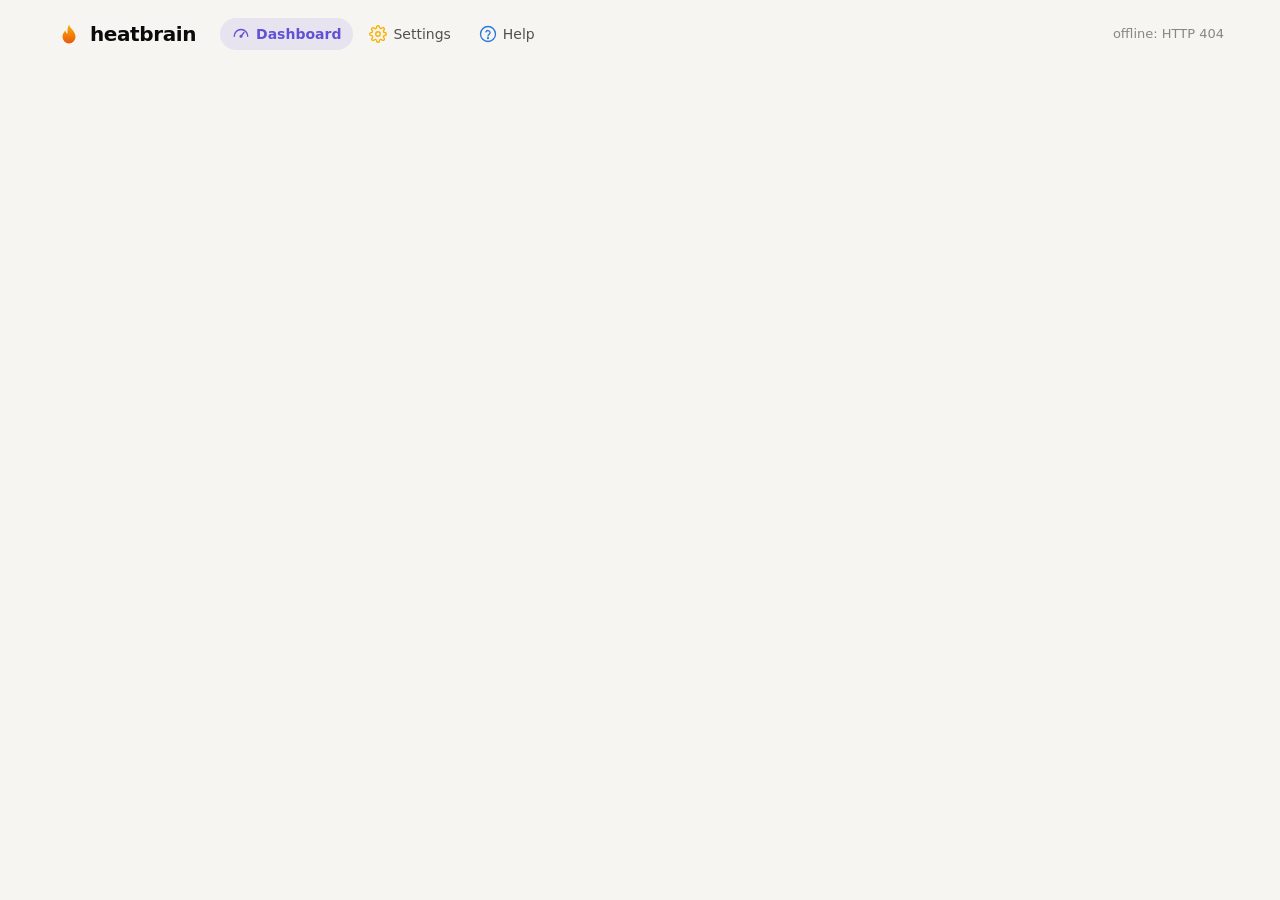
==== web/index.template.html @ d14e0b1e "Sensor dropdown grouped by source with the makers' logos (Netatmo, VELUX, DEVI), logos on the source" ====
<!doctype html>
<html lang="en">
<head>
  <meta charset="utf-8">
  <meta name="viewport" content="width=device-width, initial-scale=1">
  <title>heatbrain</title>
  <link rel="icon" href="data:image/svg+xml,%3Csvg xmlns='http://www.w3.org/2000/svg' viewBox='0 0 24 24'%3E%3Cdefs%3E%3ClinearGradient id='g' x1='0' y1='1' x2='0' y2='0'%3E%3Cstop offset='0' stop-color='%23e8590c'/%3E%3Cstop offset='1' stop-color='%23f59f00'/%3E%3C/linearGradient%3E%3C/defs%3E%3Cpath d='M12 2c1 4 6 6 6 12a6 6 0 0 1-12 0c0-3 1.5-4.5 2.5-6 .5 2 2 3 2 3 0-4 .5-6.5 1.5-9z' fill='url(%23g)'/%3E%3C/svg%3E">
  <link rel="stylesheet" href="style.css">
  <!-- Home-screen app (Safari: Share -> Add to Home Screen) -->
  <link rel="manifest" href="manifest.webmanifest">
  <link rel="apple-touch-icon" href="apple-touch-icon.png">
  <meta name="apple-mobile-web-app-capable" content="yes">
  <meta name="mobile-web-app-capable" content="yes">
  <meta name="apple-mobile-web-app-title" content="heatbrain">
  <meta name="apple-mobile-web-app-status-bar-style" content="black-translucent">
  <meta name="theme-color" content="#17171b">
  <script>
    // Appearance is a per-browser preference: auto (follow the OS), light or dark.
    try { const t = localStorage.getItem("heatbrain-theme"); if (t === "light" || t === "dark") document.documentElement.dataset.theme = t; } catch {}
    // Animations likewise: auto (follow the OS's reduce-motion setting), always or off.
    try { const m = localStorage.getItem("heatbrain-motion"); if (m === "always" || m === "off") document.documentElement.dataset.motion = m; } catch {}
  </script>
</head>
<body>
  <!-- Icon set: simple 24px stroke icons, used as <svg class="icon"><use href="#i-name"/></svg> -->
  <!-- Not display:none: gradients inside a display:none SVG don't render in Chrome. -->
  <svg xmlns="http://www.w3.org/2000/svg" width="0" height="0" style="position:absolute" aria-hidden="true">
    <defs>
      <linearGradient id="flame-grad" x1="0" y1="1" x2="0" y2="0">
        <stop offset="0" stop-color="#e8590c"/><stop offset="1" stop-color="#fab005"/>
      </linearGradient>
    </defs>
    <!-- Flame and snowflake are centred on (12, 12): they sit in round badges, where off-centre shows -->
    <symbol id="i-flame" viewBox="0 0 24 24"><path transform="translate(0 0.75)" d="M12 2.5c1 4 6 6 6 11.5a6 6 0 0 1-12 0c0-3 1.5-4.5 2.5-6 .5 2 2 3 2 3 0-4 .5-6.5 1.5-8.5z"/></symbol>
    <symbol id="i-snow" viewBox="0 0 24 24"><g id="snow-arm"><path d="M12 2.5v19M9.5 4l2.5 2.5L14.5 4M9.5 20l2.5-2.5 2.5 2.5"/></g><use href="#snow-arm" transform="rotate(60 12 12)"/><use href="#snow-arm" transform="rotate(-60 12 12)"/></symbol>
    <symbol id="i-thermo" viewBox="0 0 24 24"><path d="M14 14.8V4a2 2 0 0 0-4 0v10.8a4 4 0 1 0 4 0z"/><path d="M12 9v7"/></symbol>
    <symbol id="i-plug" viewBox="0 0 24 24"><path d="M9 2v5M15 2v5M6 7h12v4a6 6 0 0 1-12 0zM12 17v5"/></symbol>
    <symbol id="i-bolt" viewBox="0 0 24 24"><path d="M13 2 4 14h7l-1 8 9-12h-7z"/></symbol>
    <symbol id="i-bell" viewBox="0 0 24 24"><path d="M6 16V11a6 6 0 0 1 12 0v5l2 2H4zM10 21h4"/></symbol>
    <symbol id="i-gear" viewBox="0 0 24 24"><circle cx="12" cy="12" r="3"/><path d="M19.4 15a1.6 1.6 0 0 0 .3 1.8l.1.1a2 2 0 1 1-2.8 2.8l-.1-.1a1.6 1.6 0 0 0-1.8-.3 1.6 1.6 0 0 0-1 1.5V21a2 2 0 1 1-4 0v-.1a1.6 1.6 0 0 0-1-1.5 1.6 1.6 0 0 0-1.8.3l-.1.1a2 2 0 1 1-2.8-2.8l.1-.1a1.6 1.6 0 0 0 .3-1.8 1.6 1.6 0 0 0-1.5-1H3a2 2 0 1 1 0-4h.1a1.6 1.6 0 0 0 1.5-1 1.6 1.6 0 0 0-.3-1.8l-.1-.1a2 2 0 1 1 2.8-2.8l.1.1a1.6 1.6 0 0 0 1.8.3H9a1.6 1.6 0 0 0 1-1.5V3a2 2 0 1 1 4 0v.1a1.6 1.6 0 0 0 1 1.5 1.6 1.6 0 0 0 1.8-.3l.1-.1a2 2 0 1 1 2.8 2.8l-.1.1a1.6 1.6 0 0 0-.3 1.8V9a1.6 1.6 0 0 0 1.5 1H21a2 2 0 1 1 0 4h-.1a1.6 1.6 0 0 0-1.5 1z"/></symbol>
    <symbol id="i-home" viewBox="0 0 24 24"><path d="M3 10.5 12 3l9 7.5V21H3zM9 21v-6h6v6"/></symbol>
    <symbol id="i-drop" viewBox="0 0 24 24"><path d="M12 3.5c3.2 4.2 6 7.6 6 10.8a6 6 0 0 1-12 0c0-3.2 2.8-6.6 6-10.8z"/></symbol>
    <symbol id="i-calendar" viewBox="0 0 24 24"><rect x="3.5" y="5" width="17" height="15" rx="2"/><path d="M3.5 10h17M8 3v4M16 3v4"/></symbol>
    <symbol id="i-clock" viewBox="0 0 24 24"><circle cx="12" cy="12" r="9"/><path d="M12 7v5l3 2"/></symbol>
    <symbol id="i-check" viewBox="0 0 24 24"><path d="m5 12.5 4.5 4.5L19 7.5"/></symbol>
    <symbol id="i-alert" viewBox="0 0 24 24"><path d="M12 3 2 20h20zM12 10v4M12 17.5v.01"/></symbol>
    <symbol id="i-help" viewBox="0 0 24 24"><circle cx="12" cy="12" r="10"/><path d="M9.2 9.2a2.9 2.9 0 0 1 5.6 1c0 2-2.8 2.6-2.8 4.3"/><circle cx="12" cy="17.6" r="0.6" fill="currentColor"/></symbol>
    <symbol id="i-external" viewBox="0 0 24 24"><path d="M14 4h6v6M20 4l-9 9M18 14v5a1 1 0 0 1-1 1H5a1 1 0 0 1-1-1V7a1 1 0 0 1 1-1h5"/></symbol>
    <!-- A question mark drawn centred in its box (a font's "?" sits a little off-centre, differently per font) -->
    <symbol id="i-edit" viewBox="0 0 24 24"><path d="M4 20h4L19 9l-4-4L4 16v4z"/><path d="m13.5 6.5 4 4"/></symbol>
    <symbol id="i-up" viewBox="0 0 24 24"><path d="m6 15 6-6 6 6"/></symbol>
    <symbol id="i-down" viewBox="0 0 24 24"><path d="m6 9 6 6 6-6"/></symbol>
    <symbol id="i-question" viewBox="0 0 24 24"><path d="M8.8 9a3.2 3.2 0 0 1 6.4.6c0 2.2-3.2 2.6-3.2 4.6"/><path d="M12 18.2v.01"/></symbol>
    <symbol id="i-info" viewBox="0 0 24 24"><circle cx="12" cy="12" r="9"/><path d="M12 11v6M12 7.5v.01"/></symbol>
    <symbol id="i-plus" viewBox="0 0 24 24"><path d="M12 5v14M5 12h14"/></symbol>
    <symbol id="i-minus" viewBox="0 0 24 24"><path d="M5 12h14"/></symbol>
    <symbol id="i-trash" viewBox="0 0 24 24"><path d="M4 7h16M10 11v6M14 11v6M6 7l1 13h10l1-13M9 7V4h6v3"/></symbol>
    <symbol id="i-search" viewBox="0 0 24 24"><circle cx="11" cy="11" r="7"/><path d="m20 20-4-4"/></symbol>
    <symbol id="i-pin" viewBox="0 0 24 24"><path d="M12 21s-7-6.2-7-11.5a7 7 0 0 1 14 0C19 14.8 12 21 12 21z"/><circle cx="12" cy="9.5" r="2.5"/></symbol>
    <symbol id="i-shield" viewBox="0 0 24 24"><path d="M12 3 4 6v6c0 5 3.5 8 8 9 4.5-1 8-4 8-9V6z"/><path d="m9 12 2 2 4-4"/></symbol>
    <symbol id="i-undo" viewBox="0 0 24 24"><path d="M9 14 4 9l5-5"/><path d="M4 9h10a6 6 0 0 1 0 12h-3"/></symbol>
    <symbol id="i-power" viewBox="0 0 24 24"><path d="M12 3v9M6.3 6.3a8 8 0 1 0 11.4 0"/></symbol>
    <symbol id="i-wifi" viewBox="0 0 24 24"><path d="M2 8.5a15 15 0 0 1 20 0M5 12a10.5 10.5 0 0 1 14 0M8.5 15.5a5.5 5.5 0 0 1 7 0M12 19v.01"/></symbol>
    <symbol id="i-gauge" viewBox="0 0 24 24"><path d="M3 15a9 9 0 1 1 18 0"/><path d="m12 15 4-5"/><circle cx="12" cy="15" r="1.2"/></symbol>
    <symbol id="i-battery" viewBox="0 0 24 24"><rect x="2" y="7" width="17" height="10" rx="2"/><path d="M22 11v2"/></symbol>
    <symbol id="i-save" viewBox="0 0 24 24"><path d="M5 3h11l3 3v15H5zM8 3v5h7V3M8 21v-7h8v7"/></symbol>
    <symbol id="i-send" viewBox="0 0 24 24"><path d="M22 2 11 13M22 2l-7 20-4-9-9-4z"/></symbol>
    <symbol id="i-coin" viewBox="0 0 24 24"><circle cx="12" cy="12" r="9"/><path d="M14.8 9.2c-.4-1-1.5-1.7-2.8-1.7-1.6 0-2.9.9-2.9 2.1 0 2.9 5.9 1.6 5.9 4.6 0 1.2-1.3 2.1-3 2.1-1.4 0-2.5-.7-2.9-1.8M12 5.5v2M12 16.5v2"/></symbol>
    <symbol id="i-plane" viewBox="0 0 24 24"><path d="M10.5 3.5c0-.8.7-1.5 1.5-1.5s1.5.7 1.5 1.5V9l8 4.5v2l-8-2.5v5l2.5 2v1.5L12 20.5 8 21.5V20l2.5-2v-5l-8 2.5v-2l8-4.5z"/></symbol>
    <symbol id="i-window" viewBox="0 0 24 24"><rect x="4" y="3" width="16" height="18" rx="1.5"/><path d="M4 3l8 3v18l-8-3"/><path d="M9.5 13.5v1.5"/></symbol>
    <symbol id="i-cpu" viewBox="0 0 24 24"><rect x="6" y="6" width="12" height="12" rx="2"/><path d="M9 2v4M15 2v4M9 18v4M15 18v4M2 9h4M2 15h4M18 9h4M18 15h4"/></symbol>
    <!-- Sensor sources: the makers' own logos (full colour, so not stroked like the other icons) -->
    <symbol id="i-netatmo" viewBox="0 0 476.3 512"><defs><path id="nt-a" d="M0 189v295.1c0 23.1 26.5 36.2 44.9 22.1l176.3-135.5c10-7.7 23.9-7.7 33.9 0l176.3 135.1c18.3 14.1 44.8 1 44.8-22.1V189c0-8.7-4-16.9-10.9-22.1L255.1 5.8c-10-7.7-23.9-7.7-33.9 0L10.9 166.9A27.9 27.9 0 0 0 0 189"/></defs><clipPath id="nt-b"><use href="#nt-a" style="overflow:visible"/></clipPath><linearGradient id="nt-c" x1="-61.327" x2="134.201" y1="367.141" y2="171.617" gradientTransform="translate(0 82.058)" gradientUnits="userSpaceOnUse"><stop offset="0" style="stop-color:#ff7911"/><stop offset=".565" style="stop-color:#fe7711"/><stop offset=".769" style="stop-color:#fb700f"/><stop offset=".913" style="stop-color:#f5650c"/><stop offset="1" style="stop-color:#f05909"/></linearGradient><path d="M2.6 177.3C.9 181 0 185 0 189v313.8c0 15.5 17.8 24.2 30.1 14.8l208.1-159.9z" style="clip-path:url(#nt-b);fill:url(#nt-c)"/><defs><path id="nt-d" d="M0 189v295.1c0 23.1 26.5 36.2 44.9 22.1l176.3-135.5c10-7.7 23.9-7.7 33.9 0l176.3 135.1c18.3 14.1 44.8 1 44.8-22.1V189c0-8.7-4-16.9-10.9-22.1L255.1 5.8c-10-7.7-23.9-7.7-33.9 0L10.9 166.9A27.9 27.9 0 0 0 0 189"/></defs><clipPath id="nt-e"><use href="#nt-d" style="overflow:visible"/></clipPath><linearGradient id="nt-f" x1="-79.545" x2="128.419" y1="353.192" y2="178.69" gradientTransform="translate(0 82.058)" gradientUnits="userSpaceOnUse"><stop offset=".5" style="stop-color:#ff8d15;stop-opacity:0"/><stop offset=".67" style="stop-color:#fe8a14;stop-opacity:.34"/><stop offset=".772" style="stop-color:#fa8212;stop-opacity:.543"/><stop offset=".855" style="stop-color:#f3740f;stop-opacity:.711"/><stop offset=".929" style="stop-color:#ea600a;stop-opacity:.858"/><stop offset=".996" style="stop-color:#de4603;stop-opacity:.992"/><stop offset="1" style="stop-color:#dd4403"/></linearGradient><path d="M2.6 177.3C.9 181 0 185 0 189v313.8c0 15.5 17.8 24.2 30.1 14.8l208.1-159.9z" style="clip-path:url(#nt-e);fill:url(#nt-f)"/><defs><path id="nt-g" d="M0 189v295.1c0 23.1 26.5 36.2 44.9 22.1l176.3-135.5c10-7.7 23.9-7.7 33.9 0l176.3 135.1c18.3 14.1 44.8 1 44.8-22.1V189c0-8.7-4-16.9-10.9-22.1L255.1 5.8c-10-7.7-23.9-7.7-33.9 0L10.9 166.9A27.9 27.9 0 0 0 0 189"/></defs><clipPath id="nt-h"><use href="#nt-g" style="overflow:visible"/></clipPath><path d="m2.6 177.3 235.5 180.4 235.5-180.4c-1.9-4.1-4.7-7.6-8.3-10.4L250.5 2.3c-7.3-5.6-17.4-5.6-24.6 0C177.4 42.8 45.1 134 2.6 177.3" style="clip-path:url(#nt-h);fill:#ff8f15"/><defs><path id="nt-i" d="M0 189v295.1c0 23.1 26.5 36.2 44.9 22.1l176.3-135.5c10-7.7 23.9-7.7 33.9 0l176.3 135.1c18.3 14.1 44.8 1 44.8-22.1V189c0-8.7-4-16.9-10.9-22.1L255.1 5.8c-10-7.7-23.9-7.7-33.9 0L10.9 166.9A27.9 27.9 0 0 0 0 189"/></defs><clipPath id="nt-j"><use href="#nt-i" style="overflow:visible"/></clipPath><path d="m238.1 357.7 16.9 13c20.4 15.7 175.3 134.2 191.2 146.4 12.3 9.4 30 .7 30-14.8V189c0-4.1-.9-8.1-2.6-11.7z" style="clip-path:url(#nt-j);fill:#ffa618"/><defs><path id="nt-k" d="M0 189v295.1c0 23.1 26.5 36.2 44.9 22.1l176.3-135.5c10-7.7 23.9-7.7 33.9 0l176.3 135.1c18.3 14.1 44.8 1 44.8-22.1V189c0-8.7-4-16.9-10.9-22.1L255.1 5.8c-10-7.7-23.9-7.7-33.9 0L10.9 166.9A27.9 27.9 0 0 0 0 189"/></defs><clipPath id="nt-l"><use href="#nt-k" style="overflow:visible"/></clipPath><linearGradient id="nt-m" x1="359.199" x2="532.376" y1="347.638" y2="220.127" gradientTransform="translate(0 82.058)" gradientUnits="userSpaceOnUse"><stop offset=".436" style="stop-color:#ff8f15"/><stop offset=".741" style="stop-color:#ff9916;stop-opacity:.46"/><stop offset="1" style="stop-color:#ffa618;stop-opacity:0"/></linearGradient><path d="m238.1 357.7 16.9 13c20.4 15.7 175.3 134.2 191.2 146.4 12.3 9.4 30 .7 30-14.8V189c0-4.1-.9-8.1-2.6-11.7z" style="clip-path:url(#nt-l);fill:url(#nt-m)"/></symbol>
    <symbol id="i-velux" viewBox="-0.85 -0.85 86.74 30.05"><path d="M 0,28.34625 L 85.03874,28.34625 L 85.03874,0 L 0,0 L 0,28.34625 z" style="fill:#ff0000;fill-opacity:1;fill-rule:nonzero;stroke:none" /><path d="M 75.4325,19.11 L 77.09749,19.11 L 77.09749,21.64 L 70.12875,21.64 L 70.12875,19.26375 L 71.53125,19.26375 L 69.3975,16.16375 L 67.325,19.26375 L 68.72749,19.26375 L 68.72749,21.64 L 62.8125,21.64 L 62.8125,19.11 L 64.37749,19.11 L 67.77124,13.96375 L 64.41999,9.23375 L 63.13374,9.23375 L 63.13374,6.705 L 69.6225,6.705 L 69.6225,9.08125 L 68.3,9.08125 L 70.35249,11.87375 L 72.22249,9.08125 L 70.9625,9.08125 L 70.9625,6.705 L 77.09749,6.705 L 77.09749,9.23375 L 75.16875,9.23375 L 71.8975,14.1175 L 75.4325,19.11 z M 56.72749,6.705 L 61.95,6.705 L 61.95,9.23375 L 60.57874,9.23375 L 60.57874,17.5925 C 60.57874,21.0675 57.22375,21.81625 55.15375,21.81625 C 52.28874,21.81625 49.64124,20.695 49.64124,17.0425 L 49.64124,9.23375 L 48.01499,9.23375 L 48.01499,6.705 L 54.43625,6.705 L 54.43625,9.23375 L 53.23875,9.23375 L 53.23875,16.82375 C 53.23875,18.29625 53.9225,19.28625 55.52375,19.28625 C 56.86749,19.28625 57.95124,18.64875 57.95124,16.95375 L 57.95124,9.23375 L 56.72749,9.23375 L 56.72749,6.705 z M 15.80249,6.705 L 21.52875,6.705 L 21.52875,9.23375 L 20.20124,9.23375 L 16.23499,21.64375 L 12.99749,21.64375 L 8.8875,9.23375 L 7.26124,9.23375 L 7.26124,6.705 L 14.08874,6.705 L 14.08874,9.23375 L 12.50375,9.23375 L 14.79999,16.7975 L 14.84,16.7975 L 17.3275,9.23375 L 15.80249,9.23375 L 15.80249,6.705 z M 45.455,16.885 L 48.1575,16.885 L 48.1575,21.64 L 36.4125,21.64 L 36.4125,19.11 L 38.3825,19.11 L 38.3825,9.23375 L 36.4125,9.23375 L 36.4125,6.705 L 43.9925,6.705 L 43.9925,9.23375 L 41.97999,9.23375 L 41.97999,19.11 L 45.455,19.11 L 45.455,16.885 z M 22.7125,6.705 L 34.715,6.705 L 34.715,11.43375 L 32.09375,11.43375 L 32.09375,9.23375 L 27.80625,9.23375 L 27.80625,12.66625 L 31.26124,12.66625 L 31.26124,15.195 L 27.80625,15.195 L 27.80625,19.11 L 32.09375,19.11 L 32.09375,16.89 L 34.715,16.89 L 34.715,21.64 L 22.585,21.64 L 22.585,19.11 L 24.21124,19.11 L 24.21124,9.23375 L 22.7125,9.23375 L 22.7125,6.705 z M 76.91999,14.1675 C 76.91999,13.095 77.73249,12.285 78.80874,12.285 C 79.885,12.285 80.69624,13.095 80.69624,14.1675 C 80.69624,15.24625 79.88874,16.06 78.81874,16.06 C 77.73625,16.06 76.91999,15.24625 76.91999,14.1675 z M 76.485,14.1725 C 76.485,15.4975 77.47874,16.49625 78.79875,16.49625 C 80.13,16.49625 81.13374,15.4975 81.13374,14.1725 C 81.13374,12.8475 80.13374,11.8475 78.80749,11.8475 C 77.48374,11.8475 76.485,12.8475 76.485,14.1725 z M 78.83875,13.27125 C 79.1225,13.27125 79.27875,13.4 79.27875,13.63375 C 79.27875,13.9325 79.03999,13.995 78.83875,13.995 C 78.83875,13.995 78.52375,13.995 78.485,13.995 C 78.485,13.9575 78.485,13.30875 78.485,13.27125 C 78.52375,13.27125 78.83875,13.27125 78.83875,13.27125 z M 78.02375,12.8875 L 78.00375,12.8875 L 78.00375,15.39875 L 78.50624,15.39875 C 78.50624,15.39875 78.50624,14.41875 78.50624,14.38 C 78.53999,14.38 78.72,14.38 78.72124,14.38 C 78.72124,14.3975 79.35124,15.38875 79.35124,15.38875 L 79.8675,15.39875 L 79.905,15.39875 C 79.905,15.39875 79.2375,14.35875 79.21124,14.32 C 79.56,14.21875 79.76124,13.9725 79.76124,13.63375 C 79.76124,13.15875 79.435,12.8875 78.8675,12.8875 L 78.02375,12.8875" style="fill:#ffffff;fill-opacity:1;fill-rule:nonzero;stroke:none" /></symbol>
    <symbol id="i-devi" viewBox="0 0 155 96"><image width="155" height="96" href="[data-uri]"/></symbol>
  </svg>

  <header class="top">
    <a class="brand" href="#">
      <svg class="logo" viewBox="0 0 24 24"><use href="#i-flame"/></svg>
      <span>heatbrain</span>
    </a>
    <nav class="nav">
      <a href="#" data-view="dashboard"><svg class="icon"><use href="#i-gauge"/></svg>Dashboard</a>
      <a href="#settings" data-view="settings"><svg class="icon"><use href="#i-gear"/></svg>Settings</a>
      <a href="#help" data-view="help"><svg class="icon"><use href="#i-help"/></svg>Help</a>
    </nav>
    <div class="updated" id="updated">connecting…</div>
    <button type="button" id="book-btn" class="away-btn hdr-toggle" aria-pressed="false" hidden><svg class="icon"><use href="#i-calendar"/></svg>Book</button>
    <button type="button" id="away-btn" class="away-btn hdr-toggle" aria-pressed="false" hidden><svg class="icon"><use href="#i-plane"/></svg>Away</button>
  </header>

  <main id="view-dashboard">
    <section id="config-error" class="problem critical" hidden></section>
    <section id="problems" class="problems" hidden></section>
    <section id="wifi-bar" class="card wifi-bar" hidden></section>
    <section id="book-bar" class="card away-bar" hidden></section>
    <section id="away-bar" class="card away-bar" hidden></section>
    <!-- Above the rooms: where the Book panel was, so a new booking shows up right where it was made -->
    <section class="card" id="bookings" hidden></section>

    <section class="rooms" id="rooms"></section>


    <section class="card" id="detail" hidden>
      <div class="card-head">
        <h2><span class="badge badge-violet"><svg class="icon"><use href="#i-thermo"/></svg></span><span id="detail-title"></span>
          <span class="heatloss-note" id="detail-heatloss"></span></h2>
        <div class="range" role="group" aria-label="Time range" id="detail-range">
          <button data-hours="24" class="active">24 h</button>
          <button data-hours="48">2 days</button>
          <button data-hours="72">3 days</button>
          <button data-hours="168">7 days</button>
        </div>
      </div>
      <div class="legend" id="legend"></div>
      <div class="chart" id="room-chart"></div>
      <details class="events-log" id="events-log">
        <summary><h3>Switch events</h3> <span class="muted" id="events-count"></span></summary>
        <div class="table-wrap">
          <table class="events">
            <thead><tr><th>When</th><th>State</th><th>Reason</th><th class="num">Temp</th><th class="num">Target</th><th class="num">Price</th><th>Why</th></tr></thead>
            <tbody id="events"></tbody>
          </table>
        </div>
      </details>
    </section>

    <section class="card" id="electricity" hidden>
      <div class="card-head">
        <h2><span class="badge badge-amber"><svg class="icon"><use href="#i-bolt"/></svg></span><span id="electricity-title">Electricity price</span></h2>
        <div class="muted" id="price-summary"></div>
      </div>
      <div class="chart" id="electricity-chart"></div>
    </section>

    <section class="card" id="costs" hidden>
      <div class="card-head">
        <h2><span class="badge badge-green"><svg class="icon"><use href="#i-coin"/></svg></span>Heating cost <span class="muted" style="font-weight:400;font-size:13px">estimated</span><span id="cost-help"></span></h2>
        <div class="range" role="group" aria-label="Cost period" id="cost-range">
          <button data-days="7" class="active">7 days</button>
          <button data-days="30">30 days</button>
        </div>
      </div>
      <div class="tiles" id="cost-tiles"></div>
      <div class="chart" id="cost-chart"></div>
      <div class="table-wrap">
        <table class="events">
          <thead><tr><th>Room</th><th class="num">On</th><th class="num">Energy</th><th class="num">Cost</th><th class="num">Avg price paid</th><th class="num">Saved</th><th>Power</th></tr></thead>
          <tbody id="cost-table"></tbody>
        </table>
      </div>
      <div class="hint" id="cost-note"></div>
    </section>

    <section class="card" id="usage" hidden>
      <div class="card-head">
        <h2><span class="badge badge-amber"><svg class="icon"><use href="#i-bolt"/></svg></span>Electricity use <span class="muted" style="font-weight:400;font-size:13px">from your meter</span><span id="usage-help"></span></h2>
        <div class="range" role="group" aria-label="Bar size" id="usage-grain" hidden>
          <button data-grain="day">Days</button>
          <button data-grain="week">Weeks</button>
          <button data-grain="month">Months</button>
        </div>
        <div class="range" role="group" aria-label="Usage period" id="usage-range">
          <button data-days="2">2 days</button>
          <button data-days="7" class="active">7 days</button>
          <button data-days="30">30 days</button>
          <button data-days="90">90 days</button>
          <button data-days="365">1 year</button>
          <button data-days="0">All</button>
        </div>
      </div>
      <div class="tiles" id="usage-tiles"></div>
      <div class="legend"><span><i class="swatch" style="background:var(--flame-1)"></i>Radiators (heatbrain, estimated)</span><span><i class="swatch" style="background:var(--ink-2);opacity:.45"></i>Everything else (measured − radiators)</span></div>
      <div class="chart" id="usage-chart"></div>
    </section>
  </main>

  <main id="view-settings" hidden>
    <nav class="tabs" id="settings-tabs"></nav>
    <div id="settings-body"></div>
    <div class="savebar" id="savebar" hidden>
      <div class="savebar-msg" id="savebar-msg">Unsaved changes</div>
      <button type="button" id="btn-discard"><svg class="icon"><use href="#i-undo"/></svg>Discard</button>
      <button type="button" class="primary" id="btn-save"><svg class="icon"><use href="#i-save"/></svg>Save &amp; apply</button>
    </div>
  </main>

  <main id="view-help" hidden></main>

  <div class="toast" id="toast" hidden></div>
  <div class="tooltip" id="tooltip" role="status" hidden></div>
  <script src="app.js"></script>
  <script src="settings.js"></script>
  <script src="costs.js"></script>
  <script src="usage.js"></script>
  <script src="help.js"></script>
  <script src="qr.js"></script>
</body>
</html>
---- web/style.css ----
:root {
  color-scheme: light;
  --page: #f6f5f2;
  --surface: #fcfcfb;
  --surface-2: #f1f0ec;
  --ink: #0b0b0b;
  --ink-2: #52514e;
  --muted: #898781;
  --grid: #e1e0d9;
  --axis: #c3c2b7;
  --border: rgba(11, 11, 11, 0.10);
  /* Heating reason categories: validated categorical slots 1-3 (all-pairs). */
  --cat-comfort: #2a78d6;
  --cat-price: #eb6834;
  --cat-safety: #1baf7a;
  /* Status (reserved, always with icon + label). */
  --good: #0ca30c;
  --warning: #fab219;
  --critical: #d03b3b;
  /* UI accent (buttons, navigation, focus): violet, distinct from the chart colours. */
  --accent: #6250d6;
  --target: #b87a00;        /* the target line: amber, unlike the temperature (ink) and the heating colours */
  --mix-wind: #1baf7a;      /* power mix: categorical slots aqua / yellow / violet, power plants neutral */
  --mix-solar: #eda100;
  --mix-plants: #898781;
  --mix-imports: #6250d6;
  --accent-fill: #6250d6;   /* button fills: white text on top in both modes */
  --accent-ink: #ffffff;
  --accent-soft: rgba(98, 80, 214, 0.10);
  /* Brand / mood */
  --flame-1: #e8590c;
  --flame-2: #fab005;
  --warm-tint: rgba(232, 89, 12, 0.07);
  --warm-edge: rgba(232, 89, 12, 0.45);
  --cool-tint: rgba(42, 120, 214, 0.06);
  --band: rgba(98, 80, 214, 0.08);
  --chevron: url("data:image/svg+xml,%3Csvg xmlns='http://www.w3.org/2000/svg' viewBox='0 0 12 12'%3E%3Cpath d='M2.5 4.5 6 8l3.5-3.5' fill='none' stroke='%2352514e' stroke-width='1.6' stroke-linecap='round' stroke-linejoin='round'/%3E%3C/svg%3E");
}
@media (prefers-color-scheme: dark) {
  :root:where(:not([data-theme="light"])) {
    color-scheme: dark;
    --page: #0d0d0d;
    --surface: #1a1a19;
    --surface-2: #232321;
    --ink: #f0efec;
    --ink-2: #c3c2b7;
    --grid: #2c2c2a;
    --axis: #383835;
    --border: rgba(255, 255, 255, 0.10);
    --cat-comfort: #3987e5;
    --cat-price: #d95926;
    --cat-safety: #199e70;
    --accent: #9085e9;
  --target: #e9a93a;
  --mix-wind: #199e70;
  --mix-solar: #c98500;
  --mix-plants: #6e6d68;
  --mix-imports: #9085e9;
    --accent-ink: #ffffff;
    --accent-soft: rgba(144, 133, 233, 0.14);
    --warm-tint: rgba(232, 89, 12, 0.10);
    --warm-edge: rgba(250, 120, 40, 0.55);
    --cool-tint: rgba(57, 135, 229, 0.07);
    --band: rgba(144, 133, 233, 0.12);
    --chevron: url("data:image/svg+xml,%3Csvg xmlns='http://www.w3.org/2000/svg' viewBox='0 0 12 12'%3E%3Cpath d='M2.5 4.5 6 8l3.5-3.5' fill='none' stroke='%23c3c2b7' stroke-width='1.6' stroke-linecap='round' stroke-linejoin='round'/%3E%3C/svg%3E");
  }
}
:root[data-theme="dark"] {
  --chevron: url("data:image/svg+xml,%3Csvg xmlns='http://www.w3.org/2000/svg' viewBox='0 0 12 12'%3E%3Cpath d='M2.5 4.5 6 8l3.5-3.5' fill='none' stroke='%23c3c2b7' stroke-width='1.6' stroke-linecap='round' stroke-linejoin='round'/%3E%3C/svg%3E");
  color-scheme: dark;
  --page: #0d0d0d;
  --surface: #1a1a19;
  --surface-2: #232321;
  --ink: #f0efec;
  --ink-2: #c3c2b7;
  --grid: #2c2c2a;
  --axis: #383835;
  --border: rgba(255, 255, 255, 0.10);
  --cat-comfort: #3987e5;
  --cat-price: #d95926;
  --cat-safety: #199e70;
  --accent: #9085e9;
  --target: #e9a93a;
  --mix-wind: #199e70;
  --mix-solar: #c98500;
  --mix-plants: #6e6d68;
  --mix-imports: #9085e9;
  --accent-ink: #ffffff;
  --accent-soft: rgba(144, 133, 233, 0.14);
  --warm-tint: rgba(232, 89, 12, 0.10);
  --warm-edge: rgba(250, 120, 40, 0.55);
  --cool-tint: rgba(57, 135, 229, 0.07);
  --band: rgba(144, 133, 233, 0.12);
}

* { box-sizing: border-box; }
[hidden] { display: none !important; }  /* components set display; hidden must still win */
html, body { margin: 0; }
body {
  background: var(--page);
  color: var(--ink);
  font: 14px/1.45 system-ui, -apple-system, "Segoe UI", sans-serif;
}
main { max-width: 1200px; margin: 0 auto; padding: 0 16px 96px; }
h2 { font-size: 16px; margin: 0; font-weight: 600; display: flex; align-items: center; gap: 10px; }
h3 { font-size: 14px; margin: 24px 0 8px; font-weight: 600; }
a { color: var(--accent); }
.muted { color: var(--muted); }
.hint { color: var(--muted); font-size: 12.5px; margin-top: 4px; text-wrap: pretty; overflow-wrap: normal; hyphens: none; }

.icon { width: 18px; height: 18px; stroke: currentColor; fill: none; stroke-width: 1.8; stroke-linecap: round; stroke-linejoin: round; flex: none; }
.badge {
  width: 30px; height: 30px; border-radius: 9px; display: inline-grid; place-items: center; flex: none;
}
.badge .icon { width: 17px; height: 17px; }
.badge-amber { background: rgba(250, 176, 5, 0.16); color: #c47f00; }
.badge-violet { background: var(--accent-soft); color: var(--accent); }
.badge-warm { background: linear-gradient(160deg, var(--flame-2), var(--flame-1)); color: #fff; }
.badge-cool { background: var(--cool-tint); color: var(--cat-comfort); border: 1px solid var(--border); }
.badge-green { background: rgba(12, 163, 12, 0.12); color: var(--good); }
.badge-gray { background: var(--surface-2); color: var(--ink-2); }

/* Header */
.top {
  display: flex; align-items: center; gap: 24px;
  max-width: 1200px; margin: 0 auto; padding: 18px 16px 10px;
}
.brand { display: flex; align-items: center; gap: 8px; text-decoration: none; color: var(--ink); font-weight: 750; font-size: 20px; letter-spacing: -0.02em; }
.logo { width: 26px; height: 26px; fill: url(#flame-grad); stroke: none; }
.nav { display: flex; gap: 4px; }
.nav a {
  display: inline-flex; align-items: center; gap: 6px; text-decoration: none; color: var(--ink-2);
  padding: 6px 12px; border-radius: 999px; font-weight: 500;
}
.nav a:hover { background: var(--surface-2); }
.nav a.active { background: var(--accent-soft); color: var(--accent); font-weight: 600; }
.updated { margin-left: auto; color: var(--muted); font-size: 13px; }
.outdoor-card { background: linear-gradient(180deg, var(--cool-tint), transparent 60%), var(--surface); }
.away-btn { border-radius: 999px; }
.away-btn .icon { color: var(--accent); }  /* same as the plane on the away panel */
/* Header toggles (Book, Away): pressed = its panel is open; lit = something is in place (an away period) */
.hdr-toggle[aria-pressed="true"] { border-color: var(--accent); background: var(--accent-soft); }
.hdr-toggle.lit { background: var(--accent-fill); color: var(--accent-ink); border-color: var(--accent-fill); }
.hdr-toggle.lit .icon { color: var(--accent-ink); }
/* The bookings card: one row per booking */
.bk-list { display: flex; flex-direction: column; margin-top: 10px; }
.bk-row { display: flex; align-items: center; gap: 12px; padding: 10px 0; border-top: 1px solid var(--border); }
.bk-row:first-child { border-top: none; }
.bk-main { flex: 1; min-width: 0; }
.bk-what { font-size: 14px; }
.bk-line { display: flex; align-items: center; gap: 6px; font-size: 12.5px; color: var(--ink-2); margin-top: 2px; }
.bk-line .icon { width: 14px; height: 14px; }
.bk-line.tone-violet .icon { color: var(--accent); }
.bk-line.tone-orange .icon { color: var(--flame-1); }
.bk-line.tone-red { color: var(--critical); }
.bk-target { font-weight: 600; }
.bk-target .icon { color: var(--flame-1); }
.bk-x .icon { color: var(--critical); }
.bk-edit .icon { color: var(--accent); }
.away-cancel .icon { color: var(--critical); }
.move-btn { padding: 5px 7px; }
.heatloss-note { font-size: 12.5px; font-weight: 400; color: var(--muted); margin-left: 10px; }
/* Settings -> Sensors: a card per module with its year (a point per day) */
.module-cards { display: grid; grid-template-columns: repeat(auto-fill, minmax(380px, 1fr)); gap: 12px; margin-top: 12px; }
.module-card { border: 1px solid var(--border); border-radius: 12px; padding: 12px 14px; background: var(--surface); min-width: 0; }
.module-card .item-head { align-items: flex-start; }
.module-year { margin-top: 8px; }
.module-year svg { display: block; overflow: visible; font-size: 10.5px; }
.module-year svg + svg { margin-top: 10px; }
.module-year svg text { fill: var(--muted); }
.module-year svg .panel-label { fill: var(--ink-2); font-size: 11.5px; font-weight: 600; }
.yr-band { fill: var(--flame-1); opacity: 0.18; stroke: none; }
.yr-temp { fill: none; stroke: var(--flame-1); stroke-width: 1.6; stroke-linejoin: round; }
.yr-hum { fill: none; stroke: var(--cat-comfort); stroke-width: 1.6; stroke-linejoin: round; }
.batt-line { fill: none; stroke: var(--good); stroke-width: 1.8; stroke-linejoin: round; }
.batt-dot { fill: var(--good); }
.batt-proj { fill: none; stroke: var(--good); stroke-width: 1.5; stroke-dasharray: 2 3; opacity: 0.8; }
.batt-empty { stroke: var(--critical); stroke-width: 1; stroke-dasharray: 2 3; opacity: 0.6; }
.move-btn .icon { color: var(--accent); }  /* like a booking's Cancel */
.away-bar { display: flex; align-items: center; gap: 12px; flex-wrap: wrap; border-color: var(--accent);
  background: linear-gradient(90deg, var(--accent-soft), transparent 70%), var(--surface); }
.away-bar .grow { flex: 1; min-width: 200px; }
/* Form fields and buttons line up along the bottom (the inputs), the icon and text stay centred;
   the button is as tall as the inputs. A status panel (no fields) keeps its button centred. */
.away-bar:has(.field) { align-items: flex-end; }
.away-bar:has(.field) > .badge, .away-bar:has(.field) > .grow { align-self: center; }
.away-bar:has(.field) > button { height: var(--control-h); box-sizing: border-box; }
.away-bar .hint:empty { display: none; }
.wifi-bar { display: flex; align-items: center; gap: 12px; }
.wifi-bar .grow { flex: 1; min-width: 200px; }
.wifi-bar .wifi-error { color: var(--critical); margin-top: 4px; font-size: 13px; }
.away-bar input[type="datetime-local"] { width: 210px; }

.card {
  background: var(--surface);
  border: 1px solid var(--border);
  border-radius: 14px;
  padding: 16px;
  margin-top: 16px;
}
.card-head { display: flex; align-items: center; justify-content: space-between; gap: 12px; flex-wrap: wrap; }

/* Problems banner: status colour + icon + label, never colour alone. */
.problems { margin-top: 8px; display: grid; gap: 8px; }
.problem {
  display: flex; gap: 10px; align-items: flex-start;
  background: var(--surface); border: 1px solid var(--border);
  border-left: 4px solid var(--warning); border-radius: 10px; padding: 10px 12px; margin-top: 8px;
}
.problem.critical { border-left-color: var(--critical); }
.problem.info { border-left-color: var(--accent); }
.problem .label { font-weight: 600; white-space: nowrap; display: inline-flex; align-items: center; gap: 6px; }
.problem.critical .label .icon { color: var(--critical); }
.problem.warning .label .icon { color: #c48a00; }
.problem.info .label .icon { color: var(--accent); }

/* Rooms */
.rooms { display: grid; grid-template-columns: repeat(auto-fill, minmax(280px, 1fr)); gap: 16px; }
.room { cursor: pointer; transition: border-color 0.15s, box-shadow 0.15s; position: relative; overflow: hidden;
        display: flex; flex-direction: column; }
.room-foot { margin-top: auto; padding-top: 2px; }
/* The card bottom has the same height in every card, so "Next 24 h" lines up: the chip row is one
   line (long chips end in "...", full text on hover). Differences are taken up above it. */
.room-foot .plugs { height: 22px; flex-wrap: nowrap; overflow: hidden; }
.room-foot .chip { flex: 0 1 auto; min-width: 0; }
.chip-text { overflow: hidden; text-overflow: ellipsis; white-space: nowrap; min-width: 0; }
button.link-btn { border: none; background: none; padding: 2px 0; margin-top: 4px; color: var(--accent); font-size: 12.5px; }
button.link-btn:hover { background: none; text-decoration: underline; }
.booking-list { margin-top: 10px; display: flex; flex-direction: column; gap: 4px; }
.room:hover { border-color: var(--axis); }
.room.selected { box-shadow: 0 0 0 2px var(--accent) inset; }
.room.heating { background: linear-gradient(180deg, var(--warm-tint), transparent 70%), var(--surface); border-color: var(--warm-edge); }
.room.heating::before {
  content: ""; position: absolute; inset: 0 0 auto 0; height: 3px;
  background: linear-gradient(90deg, var(--flame-1), var(--flame-2), #ffd43b, var(--flame-2), var(--flame-1));
  background-size: 200% 100%; animation: flame-line 3s linear infinite;
}
/* Heating: embers glowing up from the bottom of the card, flickering, with a few sparks rising.
   Behind the content (which is lifted above it), and still when reduced motion is asked for. */
.room.heating > * { position: relative; z-index: 1; }
.room.heating::after {
  content: ""; position: absolute; inset: auto 0 0 0; height: 70%; pointer-events: none; z-index: 0;
  background:
    radial-gradient(circle at 18% 100%, rgba(255, 190, 70, 0.95) 0 2px, transparent 3px) 0 0 / 100% 100% no-repeat,
    radial-gradient(circle at 63% 100%, rgba(255, 150, 40, 0.9) 0 1.8px, transparent 2.8px) 0 0 / 100% 100% no-repeat,
    radial-gradient(circle at 84% 100%, rgba(255, 210, 90, 0.9) 0 1.5px, transparent 2.5px) 0 0 / 100% 100% no-repeat,
    radial-gradient(ellipse 75% 55% at 50% 105%, rgba(232, 89, 12, 0.28), transparent 70%);
  animation: embers 2.6s ease-in-out infinite, sparks 4s linear infinite;
}
@keyframes flame-line { from { background-position: 0% 0; } to { background-position: -200% 0; } }
@keyframes embers {
  0%, 100% { opacity: 0.75; } 18% { opacity: 1; } 35% { opacity: 0.6; } 52% { opacity: 0.95; } 70% { opacity: 0.7; } 85% { opacity: 1; }
}
/* The sparks: the three small dots drift up and fade (the glow layer stays put). */
@keyframes sparks {
  0% { background-position: 0 0, 0 0, 0 0, 0 0; }
  100% { background-position: 6px -120px, -4px -150px, 3px -100px, 0 0; }
}
/* Still when the OS asks for reduced motion (unless Settings -> System says "always"), or when it says "off" */
@media (prefers-reduced-motion: reduce) {
  :root:not([data-motion="always"]) .room.heating::before, :root:not([data-motion="always"]) .room.heating::after { animation: none; }
}
:root[data-motion="off"] .room.heating::before, :root[data-motion="off"] .room.heating::after,
:root[data-motion="off"] .room.heating .badge-warm .icon { animation: none; }
.room.idle { background: linear-gradient(180deg, var(--cool-tint), transparent 60%), var(--surface); }
.room-top { display: flex; justify-content: space-between; align-items: center; gap: 8px; }
.room-name { font-weight: 600; font-size: 15px; display: flex; align-items: center; gap: 10px; }
.room.heating .badge-warm .icon { animation: flicker 1.8s ease-in-out infinite; transform-origin: 50% 90%; }
@keyframes flicker { 0%, 100% { transform: scale(1); } 50% { transform: scale(1.12) rotate(-3deg); } }
@media (prefers-reduced-motion: reduce) { :root:not([data-motion="always"]) .room.heating .badge-warm .icon { animation: none; } }
.hero { font-size: 40px; font-weight: 650; letter-spacing: -0.02em; line-height: 1.1; margin: 10px 0 2px;
  display: flex; align-items: baseline; white-space: nowrap; min-width: 0; }
/* One line: the humidity keeps its place, the target text gives way ("...") on narrow cards */
.hero small { overflow: hidden; text-overflow: ellipsis; min-width: 0; }
.hero small.hum { flex: none; overflow: visible; }
.hero small { font-size: 15px; font-weight: 400; color: var(--ink-2); margin-left: 6px; }
.state {
  display: inline-flex; align-items: center; gap: 6px;
  font-weight: 600; font-size: 12.5px; padding: 3px 10px; border-radius: 999px;
  border: 1px solid var(--border); background: var(--surface);
}
.state.on { border-color: var(--warm-edge); color: var(--flame-1); }
/* Measured at 4x: the font puts the capitals 1/2 px below the pill's middle and the icon sits 3/8 px
   above it - nudged onto the middle. */
.state .state-text { transform: translateY(-0.5px); }
.state .icon { transform: translateY(0.375px); }
.swatch { width: 10px; height: 10px; border-radius: 3px; display: inline-block; flex: none; }
.swatch-off { background: transparent; box-shadow: inset 0 0 0 1.5px var(--axis); }
.reason { margin-top: 10px; font-weight: 600; display: flex; gap: 8px; align-items: center; }
.detail { color: var(--ink-2); margin-top: 4px; min-height: 40px; }
.plugs { margin-top: 10px; display: flex; flex-wrap: wrap; gap: 6px; font-size: 12px; color: var(--ink-2); }
.chip { display: inline-flex; align-items: center; gap: 4px; max-width: 100%; white-space: nowrap; overflow: hidden; text-overflow: ellipsis; border: 1px solid var(--border); border-radius: 999px; padding: 1px 8px; background: var(--surface); }
.chip .icon { width: 13px; height: 13px; }
/* Humidity beside a room's temperature line */
.hero .hum { display: inline-flex; align-items: center; gap: 3px; margin-left: 10px; }
.hero .hum .icon { width: 13px; height: 13px; color: var(--cat-comfort); }
/* Menus: each item's icon in a colour of its own (the text keeps the menu's ink) */
.nav a[data-view="dashboard"] .icon { color: var(--accent); }
.nav a[data-view="settings"] .icon { color: var(--flame-2); }
.nav a[data-view="help"] .icon { color: var(--cat-comfort); }
#settings-tabs .icon[data-icon="home"] { color: var(--accent); }
#settings-tabs .icon[data-icon="flame"] { color: var(--flame-1); }
#settings-tabs .icon[data-icon="thermo"] { color: var(--critical); }
#settings-tabs .icon[data-icon="bolt"] { color: var(--flame-2); }
#settings-tabs .icon[data-icon="bell"] { color: var(--cat-comfort); }
#settings-tabs .icon[data-icon="cpu"] { color: var(--cat-safety); }
/* Time and date fields: the picker button as our own clock / calendar, in violet (works in both themes) */
input[type="time"]::-webkit-calendar-picker-indicator {
  background: url("data:image/svg+xml,%3Csvg xmlns='http://www.w3.org/2000/svg' viewBox='0 0 24 24' fill='none' stroke='%238378e3' stroke-width='2' stroke-linecap='round' stroke-linejoin='round'%3E%3Ccircle cx='12' cy='12' r='9'/%3E%3Cpath d='M12 7v5l3 2'/%3E%3C/svg%3E") center / 15px no-repeat;
  opacity: 1; cursor: pointer; }
input[type="date"]::-webkit-calendar-picker-indicator, input[type="datetime-local"]::-webkit-calendar-picker-indicator {
  background: url("data:image/svg+xml,%3Csvg xmlns='http://www.w3.org/2000/svg' viewBox='0 0 24 24' fill='none' stroke='%238378e3' stroke-width='2' stroke-linecap='round' stroke-linejoin='round'%3E%3Crect x='4' y='5' width='16' height='15' rx='2'/%3E%3Cpath d='M4 10h16M9 3v4M15 3v4'/%3E%3C/svg%3E") center / 15px no-repeat;
  opacity: 1; cursor: pointer; }
/* A neutral chip's icon has a colour of its own, by what it shows (status chips colour the whole chip) */
.chip:not(.ok):not(.warn):not(.error):not(.live) .icon[data-icon="battery"] { color: var(--good); }
.chip:not(.ok):not(.warn):not(.error):not(.live) .icon[data-icon="clock"] { color: var(--accent); }
.chip:not(.ok):not(.warn):not(.error):not(.live) .icon[data-icon="thermo"] { color: var(--flame-1); }
.chip:not(.ok):not(.warn):not(.error):not(.live) .icon[data-icon="drop"] { color: var(--cat-comfort); }
.chip:not(.ok):not(.warn):not(.error):not(.live) .icon[data-icon="flame"] { color: var(--flame-1); }
.chip:not(.ok):not(.warn):not(.error):not(.live) .icon[data-icon="power"] { color: var(--muted); }
.chip:not(.ok):not(.warn):not(.error):not(.live) .icon[data-icon="gauge"] { color: var(--accent); }
.chip.live { border-color: var(--good); color: var(--good); }
.chip.ok { border-color: var(--good); color: var(--good); }
.chip.warn { border-color: #d39e00; color: #b07f00; }
.chip.error { border-color: var(--critical); color: var(--critical); }
.actions { margin-top: 12px; display: flex; gap: 8px; flex-wrap: wrap; }
.override-note { margin-top: 8px; font-size: 13px; font-weight: 600; }
.booking { margin-top: 8px; display: flex; align-items: center; gap: 6px; font-size: 13px; }
.booking.active { font-weight: 600; }
.booking > span { flex: 1; min-width: 0; }
.booking button { padding: 2px 6px; }
.booking-dialog { margin: auto; border: 1px solid var(--border); border-radius: 14px; background: var(--surface); color: var(--ink);
  padding: 18px 20px; width: min(440px, calc(100vw - 32px)); box-shadow: 0 12px 40px rgba(0, 0, 0, 0.25); }
.booking-dialog::backdrop { background: rgba(0, 0, 0, 0.45); }
.booking-head { display: flex; align-items: center; gap: 10px; font-size: 15px; }
.booking-form { margin-top: 14px; display: flex; flex-wrap: wrap; gap: 10px 12px; align-items: flex-end; }
.booking-form label { display: flex; flex-direction: column; gap: 2px; font-size: 13px; }
.booking-dialog .hint { margin-top: 10px; }
.act-heat .icon { color: var(--flame-1); }
.act-off .icon { color: var(--cat-comfort); }
.act-book .icon { color: var(--accent); }
/* Room cards: Heat / Off / Book on one line, so no card grows taller than the others */
.room .actions { gap: 5px; }  /* wraps only for a fourth button (Back to auto) */
.room .actions button { padding: 5px 7px; white-space: nowrap; }
.empty-state { text-align: center; padding: 36px 16px; color: var(--ink-2); }
.empty-state .badge { width: 48px; height: 48px; border-radius: 14px; margin-bottom: 10px; }
.empty-state .badge .icon { width: 26px; height: 26px; }

/* Buttons & inputs */
button {
  font: inherit; font-size: 13px; color: var(--ink);
  background: var(--surface); border: 1px solid var(--border); border-radius: 9px;
  padding: 5px 11px; cursor: pointer; display: inline-flex; align-items: center; gap: 6px;
}
button:hover { background: var(--surface-2); }
button:disabled { opacity: 0.5; cursor: default; }
button .icon { width: 15px; height: 15px; }
button.primary { background: var(--accent-fill); color: var(--accent-ink); border-color: transparent; font-weight: 600; }
button.primary:hover { filter: brightness(1.12); background: var(--accent-fill); }
button.danger { color: var(--critical); }
button.warm { background: linear-gradient(160deg, var(--flame-2), var(--flame-1)); color: #fff; border-color: transparent; font-weight: 600; }
button.ghost { border-color: transparent; background: transparent; }
/* A tint of the ink colour: visible on any background (plug cards use --surface-2 themselves) */
button.ghost:hover { background: color-mix(in srgb, var(--ink) 9%, transparent); }
/* Plug address with the device's own buttons next to it */
.addr-row { flex-wrap: wrap; gap: 6px; align-items: center; }
.field .addr-row > input[type="text"] { width: 150px; flex: none; }
/* A value the environment decides (e.g. the port in Docker): same height as an input */
.fixed-value { height: 34px; display: flex; align-items: center; color: var(--ink-2); }
/* Wi-Fi off times seen by the sensors */
.wifi-seen { margin-top: 14px; border-top: 1px solid var(--border); padding-top: 12px; }
.wifi-seen h3 { margin: 0 0 6px; font-size: 13.5px; }
.wifi-seen table { max-width: 520px; }
.wifi-seen .seen-ok { color: var(--good); }
.wifi-seen .seen-warn { color: #c48a00; font-weight: 600; }
/* Electricity use: radiators (warm) under the rest of the household (neutral) */
.chart .use-heat { fill: var(--flame-1); }
.chart .use-rest { fill: var(--ink-2); opacity: 0.45; }
#usage .card-head { flex-wrap: wrap; gap: 8px; }
#usage-grain { margin-left: auto; }
.meter-status { margin-top: 10px; font-size: 13px; }
.token-field { margin-top: 12px; }
.token-input { width: 100%; box-sizing: border-box; resize: vertical; font-family: ui-monospace, "Cascadia Mono", Consolas, monospace;
  font-size: 12.5px; word-break: break-all; -webkit-text-security: disc; }
.token-input.editing, .token-input:placeholder-shown { -webkit-text-security: none; }
.meter-status.error { color: var(--critical); }
/* QR code for the ntfy topic: white quiet zone, so it scans in dark mode too */
.qr-row { display: flex; gap: 24px; flex-wrap: wrap; margin: 10px 0 2px; }
.qr-box { display: inline-flex; flex-direction: column; align-items: center; gap: 4px; max-width: 190px; text-align: center; }
.qr-box svg { border-radius: 8px; border: 1px solid var(--border); }
/* On your phone */
.phone-steps { margin: 6px 0 0 18px; padding: 0; }
.phone-steps li { margin: 3px 0; }
.widget-script { width: 100%; box-sizing: border-box; font-family: ui-monospace, Consolas, monospace; font-size: 11.5px; margin-top: 8px; }
/* Export / import */
.transfer { display: grid; grid-template-columns: 1fr 1fr; gap: 16px; margin-top: 12px; }
.transfer > div { border: 1px solid var(--border); border-radius: 10px; padding: 12px 14px; background: var(--surface); }
.transfer h3 { margin: 0 0 6px; font-size: 14px; display: flex; align-items: center; gap: 8px; }
/* Each box's heading icon has a colour of its own */
.transfer h3 .icon[data-icon="home"] { color: var(--accent); }
.transfer h3 .icon[data-icon="gauge"] { color: var(--flame-1); }
.transfer h3 .icon[data-icon="save"] { color: var(--cat-comfort); }
.transfer h3 .icon[data-icon="undo"] { color: var(--flame-2); }
.apply-btn .icon { color: var(--good); }
/* The import box's button carries the box's colour (export's is a filled primary button) */
.tone-btn-amber .icon { color: var(--flame-2); }
.transfer .row { margin-top: 10px; gap: 10px; flex-wrap: wrap; }
.transfer .file-summary { margin-top: 10px; font-size: 13px; }
@media (max-width: 720px) { .transfer { grid-template-columns: 1fr; } }
button.danger:hover { background: rgba(208, 59, 59, 0.12); color: var(--critical); }
:focus-visible { outline: 2px solid var(--accent); outline-offset: 2px; }

select {
  max-width: 100%;
  /* Own chevron: the native arrow ignores padding and hugs the border. */
  appearance: none; -webkit-appearance: none;
  padding-right: 32px !important;
  background-image: var(--chevron);
  background-repeat: no-repeat;
  background-position: right 6px center;  /* glyph is inset 2.5px: ~8px visual, like the text */
  background-size: 12px 12px;
}
input, select, textarea {
  font: inherit; color: var(--ink); background-color: var(--surface);  /* not the shorthand: keeps the select chevron */
  border: 1px solid var(--axis); border-radius: 8px; padding: 6px 8px; min-width: 0;
}
/* One height for every one-line control: the browser draws date/time fields 2 px taller than a
   select or a spinbox, which shows when they stand side by side. */
:root { --control-h: 34px; }
input:not([type="checkbox"]):not([type="radio"]):not([type="range"]), select { height: var(--control-h); box-sizing: border-box; }
.stepper { height: var(--control-h); box-sizing: border-box; }
/* A button beside a text field (Search, Connect, Pair) is as tall as the field */
.row:has(> input:not([type="checkbox"]):not([type="radio"])) > button { height: var(--control-h); box-sizing: border-box; }
.stepper.stepper input:not([type="checkbox"]):not([type="radio"]) { height: auto; }  /* fills the spinbox, inside its border */
textarea { width: 100%; font-family: ui-monospace, Consolas, monospace; font-size: 12.5px; }
input[type="number"] { width: 90px; }
input[type="time"] { width: 110px; }
input:focus, select:focus, textarea:focus { outline: 2px solid var(--accent-soft); border-color: var(--accent); }
.range { display: flex; gap: 4px; }
.range button.active { border-color: var(--accent); color: var(--accent); font-weight: 600; background: var(--accent-soft); }

/* Settings */
.tabs { display: flex; gap: 6px; flex-wrap: wrap; margin-top: 8px; }
.tabs button { border-radius: 999px; padding: 7px 14px; }
.tabs button.active { background: var(--accent-soft); color: var(--accent); border-color: transparent; font-weight: 600; }
.form-grid { display: grid; grid-template-columns: repeat(auto-fill, minmax(200px, 1fr)); gap: 12px 16px; margin-top: 12px; align-items: start; }
/* A room's fields: each as wide as it needs, side by side, wrapping only when the card is narrow */
.form-grid.room-fields { display: flex; flex-wrap: wrap; gap: 12px 20px; }
.form-grid.room-fields > .field { flex: none; max-width: 100%; }
.form-grid.room-fields > .field > .hint { max-width: 140px; }
.form-grid.room-fields select { width: 300px; max-width: 100%; }  /* fits "Pizzeria · thermostat floor probe · 14.8°" (~290 px) */
.field { display: flex; flex-direction: column; gap: 4px; }

/* Sensor sources: one colour each, on their icons everywhere (dropdown, module cards) */
.src-netatmo { --src: var(--cat-comfort); }
.src-velux { --src: var(--accent); }
.src-devi { --src: var(--flame-1); }
.src-icon { color: var(--src, var(--ink-2)); flex: none; }
.badge.src-badge { background: var(--surface-2); border: 1px solid var(--border); color: var(--src, var(--ink-2)); }
/* The logos keep their own colours: no stroke; VELUX's is a 3:1 box */
.icon[data-icon="netatmo"], .icon[data-icon="velux"], .icon[data-icon="devi"] { stroke: none; }
.icon[data-icon="velux"] { width: 30px !important; height: 11px !important; }
.icon[data-icon="devi"] { width: 27px !important; height: 17px !important; }
.badge.src-badge.src-velux .icon { width: 26px !important; height: 9.5px !important; }
.badge.src-badge.src-devi .icon { width: 26px !important; height: 16px !important; }

/* A dropdown that can show icons (a native <select> cannot): the room's sensor */
.picker { position: relative; width: 300px; max-width: 100%; }
.picker-btn {
  width: 100%; height: var(--control-h); box-sizing: border-box; display: flex; align-items: center; gap: 7px;
  padding: 0 32px 0 8px; text-align: left; font: inherit; font-weight: 400; color: var(--ink);
  background: var(--surface) var(--chevron) no-repeat right 6px center / 12px 12px;
  border: 1px solid var(--axis); border-radius: 8px;
}
.picker-btn:hover { background-color: var(--surface); }
.picker.open .picker-btn { outline: 2px solid var(--accent-soft); border-color: var(--accent); }
.picker-btn .lbl { flex: 1; min-width: 0; overflow: hidden; text-overflow: ellipsis; white-space: nowrap; }
.picker-btn .src-tag { font-size: 11.5px; color: var(--muted); white-space: nowrap; }
.picker .icon { width: 16px; height: 16px; }
.picker-pop {
  position: absolute; z-index: 50; top: calc(100% + 4px); left: 0; min-width: 100%; width: max-content; max-width: min(420px, 92vw);
  max-height: 360px; overflow-y: auto; padding: 4px; box-sizing: border-box;
  background: var(--surface); border: 1px solid var(--axis); border-radius: 10px; box-shadow: 0 8px 24px rgba(0, 0, 0, 0.18);
}
.picker-group { display: flex; align-items: center; gap: 7px; padding: 8px 8px 4px; font-size: 12px; font-weight: 600; color: var(--muted); }
.picker-opt { display: flex; align-items: center; gap: 8px; padding: 6px 8px 6px 31px; border-radius: 6px; cursor: pointer; white-space: nowrap; }
.picker-opt.plain { padding-left: 8px; }
.picker-opt .temp { margin-left: auto; padding-left: 14px; color: var(--muted); font-variant-numeric: tabular-nums; }
.picker-opt[aria-selected="true"] { font-weight: 600; color: var(--accent); }
.picker-opt.active { background: var(--accent-soft); }
.field > span:not(.stepper) { font-size: 12.5px; color: var(--ink-2); font-weight: 500; white-space: nowrap; overflow: hidden; text-overflow: ellipsis;
  height: 20px; line-height: 20px; }  /* the same with or without a "?" button, so the controls line up */
.field.wide { grid-column: 1 / -1; }
.form-row { display: flex; flex-wrap: wrap; gap: 12px 32px; margin-top: 12px; align-items: flex-start; }
.form-row .field { min-width: 180px; }
/* Spinbox: - [value] + */
.stepper { display: inline-flex; align-items: stretch; border: 1px solid var(--axis); border-radius: 8px; overflow: hidden; background: var(--surface); width: max-content; }
.stepper:focus-within { border-color: var(--accent); outline: 2px solid var(--accent-soft); }
.stepper input { border: 0; border-radius: 0; width: 72px; text-align: center; outline: none; background: transparent; -moz-appearance: textfield; }
.stepper input::-webkit-outer-spin-button, .stepper input::-webkit-inner-spin-button { -webkit-appearance: none; margin: 0; }
.stepper input:focus { outline: none; }
/* Unit inside the box, right after the value: "[ - 19 °C + ]" */
.stepper.has-unit input { text-align: right; padding-right: 3px; width: 50px; }
.stepper .unit { align-self: center; padding: 0 8px 0 0; color: var(--muted); font-size: 12.5px; white-space: nowrap; pointer-events: none; }
.stepper .step { border: 0; border-radius: 0; padding: 0 9px; display: inline-flex; align-items: center; justify-content: center; color: var(--ink-2); background: var(--surface-2); }
.stepper .step .icon { width: 14px; height: 14px; stroke-width: 2.2; }
.stepper .step:hover { background: var(--accent-soft); color: var(--accent); }
@media (min-width: 640px) { .field.span2 { grid-column: span 2; } }
.check { white-space: nowrap; }
.field input[type="text"], .field input[type="password"], .field input[type="url"], .field select { width: 100%; }
.row { display: flex; gap: 8px; align-items: center; flex-wrap: wrap; }
.check { display: inline-flex; gap: 6px; align-items: center; cursor: pointer; user-select: none; }
/* Same height as inputs and spinboxes, so hints under neighbouring fields line up */
.segmented { display: inline-flex; border: 1px solid var(--axis); border-radius: 9px; overflow: hidden; height: 34px; box-sizing: border-box;
  align-self: flex-start; width: max-content; }  /* as wide as its buttons, not the column */
.segmented button { border: 0; border-radius: 0; padding: 5px 12px; }
.segmented button.active { background: var(--accent-fill); color: var(--accent-ink); font-weight: 600; }
/* Plug mode: Live in the "good" colour when chosen, so it reads as "this plug is switched". */
.mode-seg button.live.active { background: var(--good); color: #fff; }
.mode-seg button.live.active .icon { color: #fff; }
.switch { position: relative; width: 38px; height: 22px; display: inline-block; flex: none; }
.check .switch { margin-right: 2px; }
/* Selectable pills: choose several (e.g. a room's plugs) */
.pick { border-radius: 999px; padding: 3px 11px 3px 9px; font-size: 13px; color: var(--ink-2); }
.pick .icon { width: 14px; height: 14px; }
.pick.on { background: var(--accent-soft); border-color: var(--accent); color: var(--accent); font-weight: 600; }
.switch input { opacity: 0; width: 0; height: 0; }
.switch span { position: absolute; inset: 0; background: var(--axis); border-radius: 999px; transition: 0.15s; cursor: pointer; }
.switch span::after { content: ""; position: absolute; width: 16px; height: 16px; left: 3px; top: 3px; background: #fff; border-radius: 50%; transition: 0.15s; }
.switch input:checked + span { background: var(--good); }
.switch input:checked + span::after { transform: translateX(16px); }
/* Hover: a soft ring around the switch, also when hovering its label text */
.switch:hover span, .check:hover .switch span { box-shadow: 0 0 0 4px color-mix(in srgb, var(--accent) 35%, transparent); }
.switch:hover input:not(:checked) + span, .check:hover .switch input:not(:checked) + span { background: var(--muted); }
.switch input:focus-visible + span { outline: 2px solid var(--accent); outline-offset: 2px; }
details.advanced { margin-top: 12px; }
details.advanced summary { cursor: pointer; color: var(--ink-2); font-weight: 500; }
.sched-row { display: flex; gap: 8px; align-items: center; margin-top: 6px; flex-wrap: wrap; }
/* Delete icons sit at the right edge, in line with the card-level ones */
.sched-row > .row-delete { margin-left: auto; }
.timeline { display: flex; height: 26px; border-radius: 8px; overflow: hidden; margin-top: 10px; border: 1px solid var(--border); }
.timeline div { display: grid; place-items: center; font-size: 11px; font-weight: 600; color: #fff; min-width: 0; overflow: hidden; white-space: nowrap; padding: 0 2px; }
.timeline .tl-off { background: repeating-linear-gradient(135deg, var(--surface-2) 0 6px, var(--grid) 6px 12px); color: var(--ink-2) !important; }
.timeline-axis { display: flex; justify-content: space-between; font-size: 11px; color: var(--muted); margin-top: 2px; }
.section-title { display: flex; align-items: center; gap: 10px; margin: 0; }
.list { display: grid; gap: 12px; margin-top: 12px; }
.item-head { display: flex; justify-content: space-between; align-items: center; gap: 8px; flex-wrap: wrap; }
.confirm { display: inline-flex; gap: 6px; align-items: center; font-size: 13px; }
.confirm.asking { flex-wrap: wrap; background: var(--accent-soft); border: 1px solid var(--accent); border-radius: 10px; padding: 6px 8px 6px 12px; font-weight: 500; }
.errors { margin-top: 12px; }
.errors li { color: var(--critical); }
.savebar {
  position: fixed; left: 50%; transform: translateX(-50%); bottom: 16px; z-index: 5;
  display: flex; gap: 10px; align-items: center;
  background: var(--surface); border: 1px solid var(--border); border-radius: 14px;
  box-shadow: 0 8px 28px rgba(0, 0, 0, 0.18); padding: 10px 12px 10px 16px; max-width: calc(100% - 32px);
}
.savebar-msg { font-weight: 600; margin-right: 8px; }
.toast {
  position: fixed; right: 16px; bottom: 16px; z-index: 20; max-width: 360px;
  background: var(--surface); border: 1px solid var(--border); border-left: 4px solid var(--good);
  border-radius: 10px; padding: 10px 14px; box-shadow: 0 8px 28px rgba(0, 0, 0, 0.18);
}
.toast.error { border-left-color: var(--critical); }
.steps { margin: 12px 0 0; padding-left: 20px; color: var(--ink-2); }
.steps li { margin: 4px 0; }
.kv { display: grid; grid-template-columns: auto 1fr; gap: 2px 12px; font-size: 13px; }
.kv dt { color: var(--muted); }
.kv dd { margin: 0; }

/* Help: "?" buttons, help boxes and the manual */
.help-btn { width: 18px; height: 18px; padding: 0; border-radius: 50%; font-size: 11px; font-weight: 700; line-height: 1;
  justify-content: center; color: var(--accent); border-color: var(--accent-soft); background: var(--accent-soft);
  vertical-align: middle; margin-left: 4px; }
.help-btn .icon { width: 14px; height: 14px; stroke-width: 2.5; }  /* even size: on whole pixels in the 16 px inside */
.help-btn:hover, .help-btn.open { background: var(--accent-fill); color: var(--accent-ink); }
/* In a field's label row (20 px, clips overflow): at its top, so the whole circle shows */
.field > span .help-btn { vertical-align: top; margin-top: 1px; }
.helpbox { margin: 8px 0; padding: 10px 14px; border-radius: 10px; background: var(--accent-soft); color: var(--ink);
  font-size: 13px; font-weight: 400; border-left: 3px solid var(--accent); grid-column: 1 / -1; }
.helpbox p { margin: 4px 0; }
.helpbox ul { margin: 4px 0; padding-left: 18px; }
.helpbox li { margin: 3px 0; }
.helpbox h4 { margin: 8px 0 2px; font-size: 13px; }
.help-example { color: var(--ink-2); }
.manual { max-width: 860px; }
.manual h3 { margin-top: 28px; }
.manual .helpbox { background: transparent; border-left: 0; padding: 0; font-size: 14px; }
.toc { display: flex; flex-wrap: wrap; gap: 6px; margin: 12px 0 4px; }
.toc a { font-size: 12.5px; text-decoration: none; padding: 3px 10px; border-radius: 999px; background: var(--surface-2); color: var(--ink-2); }
.toc a:hover { color: var(--accent); }

/* Next 24 h plan on room cards */
.plan { margin-top: 12px; }
.planbar { display: flex; height: 10px; border-radius: 3px; overflow: hidden; background: var(--grid); gap: 1px; }  /* like the chart's lanes */
.planbar > div { min-width: 2px; }
.planbar .pl-heat { background: var(--cat-comfort); opacity: 0.55; }
.planbar .pl-booked { background: var(--cat-comfort); opacity: 0.9; }
.planbar .pl-keep { background: var(--cat-comfort); opacity: 0.28; }
.planbar .pl-idle { background: var(--grid); opacity: 0.5; }
.planbar .pl-preheat, .planbar .pl-boost { background: var(--cat-price); opacity: 0.8; }
.planbar .pl-coast { background: repeating-linear-gradient(135deg, var(--surface-2) 0 4px, var(--grid) 4px 8px); }
.planbar .pl-off { background: repeating-linear-gradient(135deg, var(--surface-2) 0 4px, var(--grid) 4px 8px); opacity: 0.6; }
.planbar .pl-away { background: var(--accent); opacity: 0.35; }
/* Wi-Fi off: the plug follows its loaded schedule (price-placed heating, else off) */
.planbar .pl-night { background: var(--cat-price); opacity: 0.55; }
.planbar .pl-nightoff { background: repeating-linear-gradient(90deg, var(--surface-2) 0 2px, var(--grid) 2px 6px); }
.plan-axis { display: flex; justify-content: space-between; font-size: 10.5px; color: var(--muted); margin-top: 2px; }
.plan-head { display: flex; justify-content: space-between; align-items: center; font-size: 11.5px; font-weight: 600;
             color: var(--muted); text-transform: uppercase; letter-spacing: 0.04em; margin-bottom: 4px; }
.plan-head .help-btn { margin: 0; }
.plan-next { font-size: 12.5px; line-height: 1.4; color: var(--ink-2); margin-top: 4px; height: 2.8em; overflow: hidden;
             display: -webkit-box; -webkit-line-clamp: 2; -webkit-box-orient: vertical; }

/* Job progress (firmware upgrade / fail-safe test) */
.joblog { margin-top: 12px; border: 1px solid var(--border); border-left: 4px solid var(--accent); border-radius: 10px; padding: 10px 12px; background: var(--surface); }
.joblog.done { border-left-color: var(--good); }
.joblog.failed { border-left-color: var(--critical); }
.joblog-title { font-weight: 600; display: flex; align-items: center; gap: 6px; }
.joblog.running .joblog-title .icon { animation: spin 2s linear infinite; }
@keyframes spin { to { transform: rotate(360deg); } }
.joblog ol { margin: 6px 0 0; padding-left: 20px; font-size: 13px; }
.joblog .row { align-items: flex-start; }
.joblog details.advanced { margin-top: 0; flex: 1; }
.joblog details.advanced summary { font-size: 13px; }
.joblog li { margin: 2px 0; }
a.chip { text-decoration: none; }

/* Cost tiles */
.tiles { display: grid; grid-template-columns: repeat(auto-fit, minmax(170px, 1fr)); gap: 12px; margin-top: 14px; }
.tile { background: var(--surface-2); border-radius: 12px; padding: 12px 14px; }
.tile .k { color: var(--ink-2); font-size: 12.5px; display: flex; align-items: center; gap: 6px; }
.tile .k .icon { width: 15px; height: 15px; }
.tile .v { font-size: 26px; font-weight: 650; letter-spacing: -0.02em; margin-top: 2px; }
.tile .s { color: var(--muted); font-size: 12.5px; }
.tile.good .v { color: #006300; }
.tile.good .k .icon { color: var(--good); }
/* Each tile's icon has a colour of its own (the label stays in the text ink) */
.tile.tone-amber .k .icon { color: var(--flame-2); }
.tile.tone-orange .k .icon { color: var(--flame-1); }
.tile.tone-violet .k .icon { color: var(--accent); }
.tile.tone-blue .k .icon { color: var(--cat-comfort); }
@media (prefers-color-scheme: dark) { :root:where(:not([data-theme="light"])) .tile.good .v { color: #0ca30c; } }
:root[data-theme="dark"] .tile.good .v { color: #0ca30c; }
.bar { fill: url(#cost-fill); }
.bar:hover, .bar.hover { filter: brightness(1.12); }

/* Charts */
.legend { display: flex; gap: 16px; flex-wrap: wrap; margin: 12px 0 4px; color: var(--ink-2); font-size: 13px; }
.legend span { display: inline-flex; align-items: center; gap: 6px; }
.legend .key-line { width: 16px; height: 2px; background: var(--ink); display: inline-block; }
.legend .key-dash { width: 16px; border-top: 2px dashed var(--target); display: inline-block; }
.legend .key-estimate { width: 16px; border-top: 2px dotted var(--ink-2); display: inline-block; }
/* Wi-Fi off lane: planned = hatched outline band, seen = solid neutral bar (status-neutral, not a series colour) */
.chart .wifi-on { fill: var(--ink-2); opacity: 0.45; }
.chart .wifi-planned { fill: none; stroke: var(--muted); stroke-width: 1; stroke-dasharray: 3 2; }
/* The legend keys draw what the lane draws: a lit bar, the dark "off" stripes (as in the program
   timeline), a dashed outline. */
.legend .key-wifi-on { width: 16px; height: 10px; border-radius: 3px; display: inline-block; background: var(--ink-2); opacity: 0.45; }
.legend .key-wifi-off { width: 16px; height: 10px; border-radius: 3px; display: inline-block;
  background: repeating-linear-gradient(135deg, var(--surface-2) 0 3px, var(--grid) 3px 6px); }
.legend .key-wifi-planned { width: 16px; height: 10px; box-sizing: border-box; border: 1px dashed var(--muted); border-radius: 3px; display: inline-block; }
.chart { position: relative; width: 100%; margin-top: 8px; transition: opacity 0.2s; }
.chart.loading { opacity: 0.5; }
.chart svg { display: block; width: 100%; overflow: visible; }
.chart text { fill: var(--muted); font-size: 11px; font-variant-numeric: tabular-nums; }
.chart .grid { stroke: var(--grid); stroke-width: 1; }
.chart .axis { stroke: var(--axis); stroke-width: 1; }
.chart .line { fill: none; stroke: var(--ink); stroke-width: 2; stroke-linejoin: round; }
/* Bridge across a gap in the readings: same ink, dotted - an estimate, not data */
.chart .line-estimate { fill: none; stroke: var(--ink-2); stroke-width: 2; stroke-dasharray: 0 4; stroke-linecap: round; opacity: 0.8; }  /* dotted: the target is dashed */
.chart .panel-note { fill: var(--muted); font-size: 11.5px; }
.chart .target { fill: none; stroke: var(--target); stroke-width: 1.5; stroke-dasharray: 5 3; opacity: 0.9; }
.chart .now { stroke: var(--accent); stroke-width: 1.5; stroke-dasharray: 3 3; }
.chart .now-label { fill: var(--accent); font-weight: 600; }
.chart .future-label { fill: var(--muted); font-style: italic; }
.chart .cross { stroke: var(--ink-2); stroke-width: 1; }
.chart .panel-label { fill: var(--ink-2); font-size: 12px; font-weight: 600; }
.chart .empty { fill: var(--muted); font-size: 13px; }

.tooltip {
  position: fixed; z-index: 10; pointer-events: none;
  background: var(--surface); color: var(--ink);
  border: 1px solid var(--border); border-radius: 8px;
  box-shadow: 0 4px 16px rgba(0, 0, 0, 0.12);
  padding: 8px 10px; font-size: 12px; min-width: 160px;
}
.tooltip .t-time { color: var(--muted); margin-bottom: 4px; }
.tooltip .t-row { display: flex; align-items: center; gap: 8px; justify-content: space-between; }
.tooltip .t-row b { font-weight: 600; font-variant-numeric: tabular-nums; }
.tooltip .t-key { display: inline-flex; align-items: center; gap: 6px; color: var(--ink-2); }
.tooltip .t-key i { width: 12px; height: 2px; display: inline-block; background: var(--ink); }

.table-wrap { overflow-x: auto; }
table.events { width: 100%; border-collapse: collapse; font-size: 13px; }
.events th { text-align: left; color: var(--muted); font-weight: 500; border-bottom: 1px solid var(--grid); padding: 6px 8px; }
.events td { border-bottom: 1px solid var(--grid); padding: 6px 8px; vertical-align: top; white-space: nowrap; }
.events .num { text-align: right; font-variant-numeric: tabular-nums; white-space: nowrap; }
.events td:first-child { white-space: nowrap; font-variant-numeric: tabular-nums; }
.events .why { color: var(--ink-2); white-space: normal; min-width: 280px; }

@media (max-width: 640px) {
  .top { flex-wrap: wrap; gap: 10px; }
  .updated { width: 100%; margin-left: 0; order: 3; }
  .hero { font-size: 34px; }
}

details.events-log { margin-top: 16px; }
/* Same marker as the other collapsible sections (the browser's own triangle) */
details.events-log > summary { cursor: pointer; }
details.events-log > summary h3 { margin: 0 6px 0 0; display: inline; }
.place-results { display: flex; flex-wrap: wrap; gap: 6px; margin-top: 6px; font-size: 13px; color: var(--ink-2); }
.place-results:empty { display: none; }
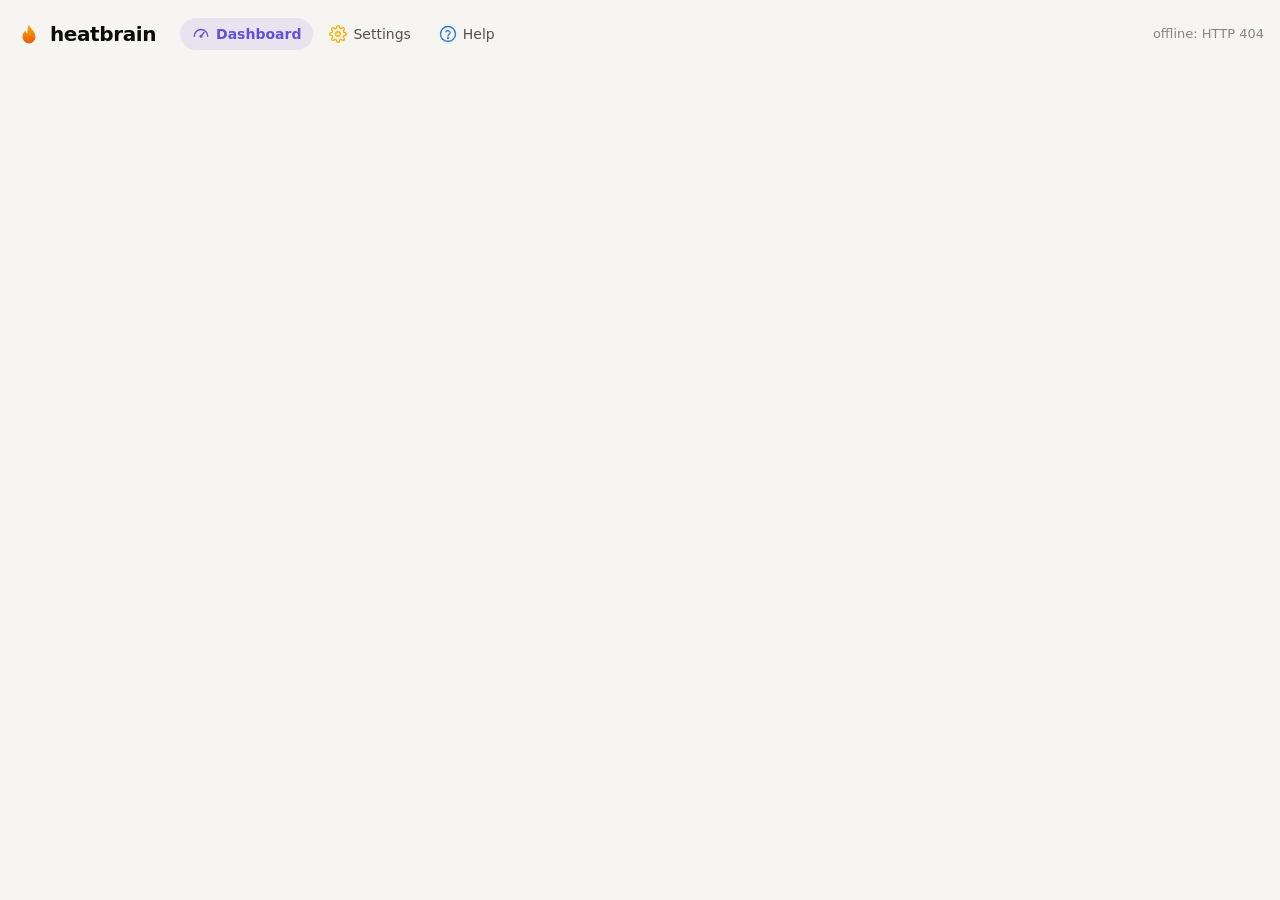
==== commit 2ddc4e1f: "A quiet sensor no longer means limp mode at once: for up to 3 hours heatbrain estimates the temperat" ====
--- a/web/index.template.html
+++ b/web/index.template.html
@@ -67,11 +67,14 @@
     <symbol id="i-send" viewBox="0 0 24 24"><path d="M22 2 11 13M22 2l-7 20-4-9-9-4z"/></symbol>
     <symbol id="i-coin" viewBox="0 0 24 24"><circle cx="12" cy="12" r="9"/><path d="M14.8 9.2c-.4-1-1.5-1.7-2.8-1.7-1.6 0-2.9.9-2.9 2.1 0 2.9 5.9 1.6 5.9 4.6 0 1.2-1.3 2.1-3 2.1-1.4 0-2.5-.7-2.9-1.8M12 5.5v2M12 16.5v2"/></symbol>
     <symbol id="i-plane" viewBox="0 0 24 24"><path d="M10.5 3.5c0-.8.7-1.5 1.5-1.5s1.5.7 1.5 1.5V9l8 4.5v2l-8-2.5v5l2.5 2v1.5L12 20.5 8 21.5V20l2.5-2v-5l-8 2.5v-2l8-4.5z"/></symbol>
+    <symbol id="i-air" viewBox="0 0 24 24"><path d="M3 8h11a3 3 0 1 0-3-3M3 12h15a3 3 0 1 1-3 3M3 16h7"/></symbol>
     <symbol id="i-window" viewBox="0 0 24 24"><rect x="4" y="3" width="16" height="18" rx="1.5"/><path d="M4 3l8 3v18l-8-3"/><path d="M9.5 13.5v1.5"/></symbol>
     <symbol id="i-cpu" viewBox="0 0 24 24"><rect x="6" y="6" width="12" height="12" rx="2"/><path d="M9 2v4M15 2v4M9 18v4M15 18v4M2 9h4M2 15h4M18 9h4M18 15h4"/></symbol>
     <!-- Sensor sources: the makers' own logos (full colour, so not stroked like the other icons) -->
     <symbol id="i-netatmo" viewBox="0 0 476.3 512"><defs><path id="nt-a" d="M0 189v295.1c0 23.1 26.5 36.2 44.9 22.1l176.3-135.5c10-7.7 23.9-7.7 33.9 0l176.3 135.1c18.3 14.1 44.8 1 44.8-22.1V189c0-8.7-4-16.9-10.9-22.1L255.1 5.8c-10-7.7-23.9-7.7-33.9 0L10.9 166.9A27.9 27.9 0 0 0 0 189"/></defs><clipPath id="nt-b"><use href="#nt-a" style="overflow:visible"/></clipPath><linearGradient id="nt-c" x1="-61.327" x2="134.201" y1="367.141" y2="171.617" gradientTransform="translate(0 82.058)" gradientUnits="userSpaceOnUse"><stop offset="0" style="stop-color:#ff7911"/><stop offset=".565" style="stop-color:#fe7711"/><stop offset=".769" style="stop-color:#fb700f"/><stop offset=".913" style="stop-color:#f5650c"/><stop offset="1" style="stop-color:#f05909"/></linearGradient><path d="M2.6 177.3C.9 181 0 185 0 189v313.8c0 15.5 17.8 24.2 30.1 14.8l208.1-159.9z" style="clip-path:url(#nt-b);fill:url(#nt-c)"/><defs><path id="nt-d" d="M0 189v295.1c0 23.1 26.5 36.2 44.9 22.1l176.3-135.5c10-7.7 23.9-7.7 33.9 0l176.3 135.1c18.3 14.1 44.8 1 44.8-22.1V189c0-8.7-4-16.9-10.9-22.1L255.1 5.8c-10-7.7-23.9-7.7-33.9 0L10.9 166.9A27.9 27.9 0 0 0 0 189"/></defs><clipPath id="nt-e"><use href="#nt-d" style="overflow:visible"/></clipPath><linearGradient id="nt-f" x1="-79.545" x2="128.419" y1="353.192" y2="178.69" gradientTransform="translate(0 82.058)" gradientUnits="userSpaceOnUse"><stop offset=".5" style="stop-color:#ff8d15;stop-opacity:0"/><stop offset=".67" style="stop-color:#fe8a14;stop-opacity:.34"/><stop offset=".772" style="stop-color:#fa8212;stop-opacity:.543"/><stop offset=".855" style="stop-color:#f3740f;stop-opacity:.711"/><stop offset=".929" style="stop-color:#ea600a;stop-opacity:.858"/><stop offset=".996" style="stop-color:#de4603;stop-opacity:.992"/><stop offset="1" style="stop-color:#dd4403"/></linearGradient><path d="M2.6 177.3C.9 181 0 185 0 189v313.8c0 15.5 17.8 24.2 30.1 14.8l208.1-159.9z" style="clip-path:url(#nt-e);fill:url(#nt-f)"/><defs><path id="nt-g" d="M0 189v295.1c0 23.1 26.5 36.2 44.9 22.1l176.3-135.5c10-7.7 23.9-7.7 33.9 0l176.3 135.1c18.3 14.1 44.8 1 44.8-22.1V189c0-8.7-4-16.9-10.9-22.1L255.1 5.8c-10-7.7-23.9-7.7-33.9 0L10.9 166.9A27.9 27.9 0 0 0 0 189"/></defs><clipPath id="nt-h"><use href="#nt-g" style="overflow:visible"/></clipPath><path d="m2.6 177.3 235.5 180.4 235.5-180.4c-1.9-4.1-4.7-7.6-8.3-10.4L250.5 2.3c-7.3-5.6-17.4-5.6-24.6 0C177.4 42.8 45.1 134 2.6 177.3" style="clip-path:url(#nt-h);fill:#ff8f15"/><defs><path id="nt-i" d="M0 189v295.1c0 23.1 26.5 36.2 44.9 22.1l176.3-135.5c10-7.7 23.9-7.7 33.9 0l176.3 135.1c18.3 14.1 44.8 1 44.8-22.1V189c0-8.7-4-16.9-10.9-22.1L255.1 5.8c-10-7.7-23.9-7.7-33.9 0L10.9 166.9A27.9 27.9 0 0 0 0 189"/></defs><clipPath id="nt-j"><use href="#nt-i" style="overflow:visible"/></clipPath><path d="m238.1 357.7 16.9 13c20.4 15.7 175.3 134.2 191.2 146.4 12.3 9.4 30 .7 30-14.8V189c0-4.1-.9-8.1-2.6-11.7z" style="clip-path:url(#nt-j);fill:#ffa618"/><defs><path id="nt-k" d="M0 189v295.1c0 23.1 26.5 36.2 44.9 22.1l176.3-135.5c10-7.7 23.9-7.7 33.9 0l176.3 135.1c18.3 14.1 44.8 1 44.8-22.1V189c0-8.7-4-16.9-10.9-22.1L255.1 5.8c-10-7.7-23.9-7.7-33.9 0L10.9 166.9A27.9 27.9 0 0 0 0 189"/></defs><clipPath id="nt-l"><use href="#nt-k" style="overflow:visible"/></clipPath><linearGradient id="nt-m" x1="359.199" x2="532.376" y1="347.638" y2="220.127" gradientTransform="translate(0 82.058)" gradientUnits="userSpaceOnUse"><stop offset=".436" style="stop-color:#ff8f15"/><stop offset=".741" style="stop-color:#ff9916;stop-opacity:.46"/><stop offset="1" style="stop-color:#ffa618;stop-opacity:0"/></linearGradient><path d="m238.1 357.7 16.9 13c20.4 15.7 175.3 134.2 191.2 146.4 12.3 9.4 30 .7 30-14.8V189c0-4.1-.9-8.1-2.6-11.7z" style="clip-path:url(#nt-l);fill:url(#nt-m)"/></symbol>
+    <symbol id="i-shelly" viewBox="0 0 24 24"><defs><linearGradient id="shelly-g" y2="100%"><stop stop-color="#479dd8" offset="0"/><stop stop-color="#68bbef" offset="1"/></linearGradient></defs><path d="m12 0c-6.627 0-12 5.373-12 12a12 12 0 0 0 0.033 0.88c1.07-0.443 2.495-0.679 4.322-0.679h5.762c-0.167 0.61-0.548 1.087-1.142 1.436-0.532 0.308-1.14 0.463-1.823 0.463h-0.927c-0.89 0-1.663 0.154-2.32 0.463-0.859 0.403-1.286 1-1.286 1.789 0 0.893 0.59 1.594 1.774 2.1a7.423 7.423 0 0 0 2.927 0.581c1.318 0 2.416-0.29 3.297-0.867 1.024-0.664 1.535-1.616 1.535-2.857 0-0.854-0.325-2.08-0.976-3.676-0.65-1.597-0.975-2.837-0.975-3.723 0-2.79 2.305-4.233 6.916-4.324 0.641-0.01 1.337-5e-3 1.916-4e-3 0.593 0 1.144 0.05 1.66 0.147a12 12 0 0 0-8.693-3.729zm4.758 5.691c-1.206 0-1.809 0.502-1.809 1.506 0 0.514 0.356 1.665 1.067 3.451 0.71 1.787 1.064 3.186 1.064 4.198 0 2.166-1.202 3.791-3.607 4.875-1.794 0.797-3.892 1.197-6.297 1.197-1.268 0-2.442-0.114-3.543-0.316a12 12 0 0 0 8.367 3.398c6.627 0 12-5.373 12-12a12 12 0 0 0-0.781-4.256 3.404 3.404 0 0 1-0.832 0.77h-4.371l1.425-2.828a299.94 299.94 0 0 0-2.683 5e-3z" fill="url(#shelly-g)"/></symbol>
     <symbol id="i-velux" viewBox="-0.85 -0.85 86.74 30.05"><path d="M 0,28.34625 L 85.03874,28.34625 L 85.03874,0 L 0,0 L 0,28.34625 z" style="fill:#ff0000;fill-opacity:1;fill-rule:nonzero;stroke:none" /><path d="M 75.4325,19.11 L 77.09749,19.11 L 77.09749,21.64 L 70.12875,21.64 L 70.12875,19.26375 L 71.53125,19.26375 L 69.3975,16.16375 L 67.325,19.26375 L 68.72749,19.26375 L 68.72749,21.64 L 62.8125,21.64 L 62.8125,19.11 L 64.37749,19.11 L 67.77124,13.96375 L 64.41999,9.23375 L 63.13374,9.23375 L 63.13374,6.705 L 69.6225,6.705 L 69.6225,9.08125 L 68.3,9.08125 L 70.35249,11.87375 L 72.22249,9.08125 L 70.9625,9.08125 L 70.9625,6.705 L 77.09749,6.705 L 77.09749,9.23375 L 75.16875,9.23375 L 71.8975,14.1175 L 75.4325,19.11 z M 56.72749,6.705 L 61.95,6.705 L 61.95,9.23375 L 60.57874,9.23375 L 60.57874,17.5925 C 60.57874,21.0675 57.22375,21.81625 55.15375,21.81625 C 52.28874,21.81625 49.64124,20.695 49.64124,17.0425 L 49.64124,9.23375 L 48.01499,9.23375 L 48.01499,6.705 L 54.43625,6.705 L 54.43625,9.23375 L 53.23875,9.23375 L 53.23875,16.82375 C 53.23875,18.29625 53.9225,19.28625 55.52375,19.28625 C 56.86749,19.28625 57.95124,18.64875 57.95124,16.95375 L 57.95124,9.23375 L 56.72749,9.23375 L 56.72749,6.705 z M 15.80249,6.705 L 21.52875,6.705 L 21.52875,9.23375 L 20.20124,9.23375 L 16.23499,21.64375 L 12.99749,21.64375 L 8.8875,9.23375 L 7.26124,9.23375 L 7.26124,6.705 L 14.08874,6.705 L 14.08874,9.23375 L 12.50375,9.23375 L 14.79999,16.7975 L 14.84,16.7975 L 17.3275,9.23375 L 15.80249,9.23375 L 15.80249,6.705 z M 45.455,16.885 L 48.1575,16.885 L 48.1575,21.64 L 36.4125,21.64 L 36.4125,19.11 L 38.3825,19.11 L 38.3825,9.23375 L 36.4125,9.23375 L 36.4125,6.705 L 43.9925,6.705 L 43.9925,9.23375 L 41.97999,9.23375 L 41.97999,19.11 L 45.455,19.11 L 45.455,16.885 z M 22.7125,6.705 L 34.715,6.705 L 34.715,11.43375 L 32.09375,11.43375 L 32.09375,9.23375 L 27.80625,9.23375 L 27.80625,12.66625 L 31.26124,12.66625 L 31.26124,15.195 L 27.80625,15.195 L 27.80625,19.11 L 32.09375,19.11 L 32.09375,16.89 L 34.715,16.89 L 34.715,21.64 L 22.585,21.64 L 22.585,19.11 L 24.21124,19.11 L 24.21124,9.23375 L 22.7125,9.23375 L 22.7125,6.705 z M 76.91999,14.1675 C 76.91999,13.095 77.73249,12.285 78.80874,12.285 C 79.885,12.285 80.69624,13.095 80.69624,14.1675 C 80.69624,15.24625 79.88874,16.06 78.81874,16.06 C 77.73625,16.06 76.91999,15.24625 76.91999,14.1675 z M 76.485,14.1725 C 76.485,15.4975 77.47874,16.49625 78.79875,16.49625 C 80.13,16.49625 81.13374,15.4975 81.13374,14.1725 C 81.13374,12.8475 80.13374,11.8475 78.80749,11.8475 C 77.48374,11.8475 76.485,12.8475 76.485,14.1725 z M 78.83875,13.27125 C 79.1225,13.27125 79.27875,13.4 79.27875,13.63375 C 79.27875,13.9325 79.03999,13.995 78.83875,13.995 C 78.83875,13.995 78.52375,13.995 78.485,13.995 C 78.485,13.9575 78.485,13.30875 78.485,13.27125 C 78.52375,13.27125 78.83875,13.27125 78.83875,13.27125 z M 78.02375,12.8875 L 78.00375,12.8875 L 78.00375,15.39875 L 78.50624,15.39875 C 78.50624,15.39875 78.50624,14.41875 78.50624,14.38 C 78.53999,14.38 78.72,14.38 78.72124,14.38 C 78.72124,14.3975 79.35124,15.38875 79.35124,15.38875 L 79.8675,15.39875 L 79.905,15.39875 C 79.905,15.39875 79.2375,14.35875 79.21124,14.32 C 79.56,14.21875 79.76124,13.9725 79.76124,13.63375 C 79.76124,13.15875 79.435,12.8875 78.8675,12.8875 L 78.02375,12.8875" style="fill:#ffffff;fill-opacity:1;fill-rule:nonzero;stroke:none" /></symbol>
+    <symbol id="i-sonoff" viewBox="0 0 304 86"><defs><mask id="sonoff-m" maskUnits="userSpaceOnUse" x="0" y="0" width="304" height="86"><image width="304" height="86" href="[data-uri]"/></mask></defs><rect width="304" height="86" fill="currentColor" mask="url(#sonoff-m)"/></symbol>
     <symbol id="i-devi" viewBox="0 0 155 96"><image width="155" height="96" href="[data-uri]"/></symbol>
   </svg>
 
@@ -106,11 +109,19 @@
       <div class="card-head">
         <h2><span class="badge badge-violet"><svg class="icon"><use href="#i-thermo"/></svg></span><span id="detail-title"></span>
           <span class="heatloss-note" id="detail-heatloss"></span></h2>
-        <div class="range" role="group" aria-label="Time range" id="detail-range">
-          <button data-hours="24" class="active">24 h</button>
-          <button data-hours="48">2 days</button>
-          <button data-hours="72">3 days</button>
-          <button data-hours="168">7 days</button>
+        <div class="time-nav">
+          <button type="button" class="step" id="detail-back" title="Earlier (←)" aria-label="Earlier">‹</button>
+          <div class="range" role="group" aria-label="Time range" id="detail-range">
+            <button data-hours="24" class="active">24 h</button>
+            <button data-hours="48">2 days</button>
+            <button data-hours="72">3 days</button>
+            <button data-hours="168">7 days</button>
+          </div>
+          <button type="button" class="step" id="detail-forward" title="Later (→)" aria-label="Later" disabled>›</button>
+        </div>
+        <div class="time-when" id="detail-when" hidden>
+          <span id="detail-when-text"></span>
+          <button type="button" id="detail-now">Now</button>
         </div>
       </div>
       <div class="legend" id="legend"></div>
--- a/web/style.css
+++ b/web/style.css
@@ -34,6 +34,9 @@
   --warm-edge: rgba(232, 89, 12, 0.45);
   --cool-tint: rgba(42, 120, 214, 0.06);
   --band: rgba(98, 80, 214, 0.08);
+  --night: rgba(40, 52, 110, 0.07);   /* chart night shade */
+  --night-key: rgba(40, 52, 110, 0.28);
+  --sun-ink: #a86f00;       /* sunrise/sunset times: the solar colour, dark enough for small text */
   --chevron: url("data:image/svg+xml,%3Csvg xmlns='http://www.w3.org/2000/svg' viewBox='0 0 12 12'%3E%3Cpath d='M2.5 4.5 6 8l3.5-3.5' fill='none' stroke='%2352514e' stroke-width='1.6' stroke-linecap='round' stroke-linejoin='round'/%3E%3C/svg%3E");
 }
 @media (prefers-color-scheme: dark) {
@@ -62,6 +65,9 @@
     --warm-edge: rgba(250, 120, 40, 0.55);
     --cool-tint: rgba(57, 135, 229, 0.07);
     --band: rgba(144, 133, 233, 0.12);
+    --night: rgba(0, 0, 0, 0.32);
+    --night-key: rgba(120, 130, 190, 0.35);
+    --sun-ink: #e0a020;
     --chevron: url("data:image/svg+xml,%3Csvg xmlns='http://www.w3.org/2000/svg' viewBox='0 0 12 12'%3E%3Cpath d='M2.5 4.5 6 8l3.5-3.5' fill='none' stroke='%23c3c2b7' stroke-width='1.6' stroke-linecap='round' stroke-linejoin='round'/%3E%3C/svg%3E");
   }
 }
@@ -91,6 +97,9 @@
   --warm-edge: rgba(250, 120, 40, 0.55);
   --cool-tint: rgba(57, 135, 229, 0.07);
   --band: rgba(144, 133, 233, 0.12);
+  --night: rgba(0, 0, 0, 0.32);
+  --night-key: rgba(120, 130, 190, 0.35);
+  --sun-ink: #e0a020;
 }
 
 * { box-sizing: border-box; }
@@ -101,7 +110,9 @@
   color: var(--ink);
   font: 14px/1.45 system-ui, -apple-system, "Segoe UI", sans-serif;
 }
-main { max-width: 1200px; margin: 0 auto; padding: 0 16px 96px; }
+/* Every page may grow on wide screens, the header with it: up to 1855 px, room for 6 room cards of
+   280 px in a row. Help puts its sections in columns instead of long lines. */
+main { max-width: 1855px; margin: 0 auto; padding: 0 16px 96px; }
 h2 { font-size: 16px; margin: 0; font-weight: 600; display: flex; align-items: center; gap: 10px; }
 h3 { font-size: 14px; margin: 24px 0 8px; font-weight: 600; }
 a { color: var(--accent); }
@@ -123,7 +134,7 @@
 /* Header */
 .top {
   display: flex; align-items: center; gap: 24px;
-  max-width: 1200px; margin: 0 auto; padding: 18px 16px 10px;
+  max-width: 1855px; margin: 0 auto; padding: 18px 16px 10px;
 }
 .brand { display: flex; align-items: center; gap: 8px; text-decoration: none; color: var(--ink); font-weight: 750; font-size: 20px; letter-spacing: -0.02em; }
 .logo { width: 26px; height: 26px; fill: url(#flame-grad); stroke: none; }
@@ -161,7 +172,9 @@
 .move-btn { padding: 5px 7px; }
 .heatloss-note { font-size: 12.5px; font-weight: 400; color: var(--muted); margin-left: 10px; }
 /* Settings -> Sensors: a card per module with its year (a point per day) */
-.module-cards { display: grid; grid-template-columns: repeat(auto-fill, minmax(380px, 1fr)); gap: 12px; margin-top: 12px; }
+/* Two sensor cards per row at any width (bigger charts), one on narrow screens. */
+.module-cards { display: grid; grid-template-columns: repeat(2, minmax(0, 1fr)); gap: 12px; margin-top: 12px; }
+@media (max-width: 800px) { .module-cards { grid-template-columns: 1fr; } }
 .module-card { border: 1px solid var(--border); border-radius: 12px; padding: 12px 14px; background: var(--surface); min-width: 0; }
 .module-card .item-head { align-items: flex-start; }
 .module-year { margin-top: 8px; }
@@ -172,11 +185,23 @@
 .yr-band { fill: var(--flame-1); opacity: 0.18; stroke: none; }
 .yr-temp { fill: none; stroke: var(--flame-1); stroke-width: 1.6; stroke-linejoin: round; }
 .yr-hum { fill: none; stroke: var(--cat-comfort); stroke-width: 1.6; stroke-linejoin: round; }
+.yr-co2 { fill: none; stroke: var(--cat-safety); stroke-width: 1.6; stroke-linejoin: round; }
+.yr-est { stroke-dasharray: 0 4; stroke-linecap: round; stroke-width: 2; opacity: 0.8; }  /* a gap bridged: estimate, like the room chart */
+.yr-co2max { fill: none; stroke: var(--cat-safety); stroke-width: 1.2; stroke-dasharray: 2 3; opacity: 0.7; }
+.co2-guide { stroke: var(--warning, #d9a400); stroke-width: 1; stroke-dasharray: 4 4; opacity: 0.6; }
+.co2-limit { stroke: var(--critical); stroke-width: 1; stroke-dasharray: 4 4; opacity: 0.7; }
+.hero small.co2 { margin-left: 10px; }
+.hero small.co2-stuffy, .hero small.co2-stuffy .icon { color: var(--warning, #d9a400); }
+.hero small.co2-high, .hero small.co2-high .icon { color: var(--critical); }
+.chip .icon[data-icon="air"] { color: var(--cat-safety); }
 .batt-line { fill: none; stroke: var(--good); stroke-width: 1.8; stroke-linejoin: round; }
 .batt-dot { fill: var(--good); }
 .batt-proj { fill: none; stroke: var(--good); stroke-width: 1.5; stroke-dasharray: 2 3; opacity: 0.8; }
 .batt-empty { stroke: var(--critical); stroke-width: 1; stroke-dasharray: 2 3; opacity: 0.6; }
 .move-btn .icon { color: var(--accent); }  /* like a booking's Cancel */
+.move-btn:disabled { opacity: 1; }
+.move-btn:disabled .icon { color: var(--muted); opacity: 0.35; }
+button.ghost.move-btn:disabled:hover { background: transparent; }
 .away-bar { display: flex; align-items: center; gap: 12px; flex-wrap: wrap; border-color: var(--accent);
   background: linear-gradient(90deg, var(--accent-soft), transparent 70%), var(--surface); }
 .away-bar .grow { flex: 1; min-width: 200px; }
@@ -301,6 +326,7 @@
 #settings-tabs .icon[data-icon="home"] { color: var(--accent); }
 #settings-tabs .icon[data-icon="flame"] { color: var(--flame-1); }
 #settings-tabs .icon[data-icon="thermo"] { color: var(--critical); }
+#settings-tabs .icon[data-icon="snow"] { color: var(--cat-comfort); }
 #settings-tabs .icon[data-icon="bolt"] { color: var(--flame-2); }
 #settings-tabs .icon[data-icon="bell"] { color: var(--cat-comfort); }
 #settings-tabs .icon[data-icon="cpu"] { color: var(--cat-safety); }
@@ -342,6 +368,9 @@
 /* Room cards: Heat / Off / Book on one line, so no card grows taller than the others */
 .room .actions { gap: 5px; }  /* wraps only for a fourth button (Back to auto) */
 .room .actions button { padding: 5px 7px; white-space: nowrap; }
+/* The room's settings: a square icon button in the card's lower right corner. */
+.room .actions .room-settings { margin-left: auto; width: 30px; height: 30px; padding: 0; display: inline-grid; place-items: center; }
+.room .actions .room-settings .icon { color: var(--flame-2); }  /* as the Settings gear in the menu */
 .empty-state { text-align: center; padding: 36px 16px; color: var(--ink-2); }
 .empty-state .badge { width: 48px; height: 48px; border-radius: 14px; margin-bottom: 10px; }
 .empty-state .badge .icon { width: 26px; height: 26px; }
@@ -402,6 +431,8 @@
 .transfer h3 .icon[data-icon="save"] { color: var(--cat-comfort); }
 .transfer h3 .icon[data-icon="undo"] { color: var(--flame-2); }
 .apply-btn .icon { color: var(--good); }
+.icon-danger .icon { color: var(--critical); }  /* e.g. Disconnect: a red bin, like the delete buttons */
+.icon-accent .icon { color: var(--accent); }
 /* The import box's button carries the box's colour (export's is a filled primary button) */
 .tone-btn-amber .icon { color: var(--flame-2); }
 .transfer .row { margin-top: 10px; gap: 10px; flex-wrap: wrap; }
@@ -437,6 +468,11 @@
 input[type="time"] { width: 110px; }
 input:focus, select:focus, textarea:focus { outline: 2px solid var(--accent-soft); border-color: var(--accent); }
 .range { display: flex; gap: 4px; }
+/* The room chart's time navigation: ‹ range › and, looking back, which days and a way back to now. */
+.time-nav { display: flex; align-items: center; gap: 6px; }
+.time-nav .step { font-size: 18px; line-height: 1; padding-inline: 10px; }
+.time-nav .step:disabled { opacity: 0.35; cursor: default; }
+.time-when { flex-basis: 100%; display: flex; justify-content: flex-end; align-items: center; gap: 10px; color: var(--accent); font-weight: 600; }
 .range button.active { border-color: var(--accent); color: var(--accent); font-weight: 600; background: var(--accent-soft); }
 
 /* Settings */
@@ -455,17 +491,25 @@
 .src-netatmo { --src: var(--cat-comfort); }
 .src-velux { --src: var(--accent); }
 .src-devi { --src: var(--flame-1); }
+.src-shelly { --src: #479dd8; }
 .src-icon { color: var(--src, var(--ink-2)); flex: none; }
 .badge.src-badge { background: var(--surface-2); border: 1px solid var(--border); color: var(--src, var(--ink-2)); }
 /* The logos keep their own colours: no stroke; VELUX's is a 3:1 box */
-.icon[data-icon="netatmo"], .icon[data-icon="velux"], .icon[data-icon="devi"] { stroke: none; }
+.icon[data-icon="netatmo"], .icon[data-icon="velux"], .icon[data-icon="devi"], .icon[data-icon="shelly"] { stroke: none; }
 .icon[data-icon="velux"] { width: 30px !important; height: 11px !important; }
 .icon[data-icon="devi"] { width: 27px !important; height: 17px !important; }
 .badge.src-badge.src-velux .icon { width: 26px !important; height: 9.5px !important; }
 .badge.src-badge.src-devi .icon { width: 26px !important; height: 16px !important; }
+.badge.src-badge.heating { border-color: var(--flame-1); box-shadow: inset 0 0 0 1px var(--flame-1); }
+/* Sonoff: a white wordmark used as a mask, so it takes the badge's colour (grey, or white when on) */
+.icon[data-icon="sonoff"] { stroke: none; }
+/* A wordmark: a wider badge, so its letters stay readable */
+.badge.src-badge.src-sonoff, .badge.src-badge.wide { width: 50px; }
+.badge.src-badge .icon[data-icon="sonoff"] { width: 40px !important; height: 11.3px !important; }
 
 /* A dropdown that can show icons (a native <select> cannot): the room's sensor */
 .picker { position: relative; width: 300px; max-width: 100%; }
+[data-room] .picker { width: 293px; }  /* a room's dropdowns end where Never above and the switch points do */
 .picker-btn {
   width: 100%; height: var(--control-h); box-sizing: border-box; display: flex; align-items: center; gap: 7px;
   padding: 0 32px 0 8px; text-align: left; font: inherit; font-weight: 400; color: var(--ink);
@@ -477,6 +521,8 @@
 .picker-btn .lbl { flex: 1; min-width: 0; overflow: hidden; text-overflow: ellipsis; white-space: nowrap; }
 .picker-btn .src-tag { font-size: 11.5px; color: var(--muted); white-space: nowrap; }
 .picker .icon { width: 16px; height: 16px; }
+.picker .icon[data-icon="sonoff"] { width: 34px !important; height: 9.6px !important; }
+.picker .icon[data-icon="devi"] { width: 21px !important; height: 13px !important; }
 .picker-pop {
   position: absolute; z-index: 50; top: calc(100% + 4px); left: 0; min-width: 100%; width: max-content; max-width: min(420px, 92vw);
   max-height: 360px; overflow-y: auto; padding: 4px; box-sizing: border-box;
@@ -523,6 +569,8 @@
 /* Selectable pills: choose several (e.g. a room's plugs) */
 .pick { border-radius: 999px; padding: 3px 11px 3px 9px; font-size: 13px; color: var(--ink-2); }
 .pick .icon { width: 14px; height: 14px; }
+.pick .icon[data-icon="sonoff"] { width: 34px !important; height: 9.6px !important; }
+.pick .icon[data-icon="devi"] { width: 21px !important; height: 13px !important; }
 .pick.on { background: var(--accent-soft); border-color: var(--accent); color: var(--accent); font-weight: 600; }
 .switch input { opacity: 0; width: 0; height: 0; }
 .switch span { position: absolute; inset: 0; background: var(--axis); border-radius: 999px; transition: 0.15s; cursor: pointer; }
@@ -538,6 +586,8 @@
 .sched-row { display: flex; gap: 8px; align-items: center; margin-top: 6px; flex-wrap: wrap; }
 /* Delete icons sit at the right edge, in line with the card-level ones */
 .sched-row > .row-delete { margin-left: auto; }
+/* The program's mode: wide enough for "Off, stay above" next to the chevron, the same on every row. */
+.sched-row select { width: 175px; }  /* with the 110 px time: ends where Never above does */
 .timeline { display: flex; height: 26px; border-radius: 8px; overflow: hidden; margin-top: 10px; border: 1px solid var(--border); }
 .timeline div { display: grid; place-items: center; font-size: 11px; font-weight: 600; color: #fff; min-width: 0; overflow: hidden; white-space: nowrap; padding: 0 2px; }
 .timeline .tl-off { background: repeating-linear-gradient(135deg, var(--surface-2) 0 6px, var(--grid) 6px 12px); color: var(--ink-2) !important; }
@@ -583,7 +633,9 @@
 .helpbox li { margin: 3px 0; }
 .helpbox h4 { margin: 8px 0 2px; font-size: 13px; }
 .help-example { color: var(--ink-2); }
-.manual { max-width: 860px; }
+/* Help: the intro and contents across the top, the sections in columns of a readable width below. */
+.manual > p { max-width: 860px; }
+.manual-sections { display: grid; grid-template-columns: repeat(auto-fill, minmax(min(460px, 100%), 1fr)); gap: 0 40px; align-items: start; }
 .manual h3 { margin-top: 28px; }
 .manual .helpbox { background: transparent; border-left: 0; padding: 0; font-size: 14px; }
 .toc { display: flex; flex-wrap: wrap; gap: 6px; margin: 12px 0 4px; }
@@ -597,6 +649,8 @@
 .planbar .pl-heat { background: var(--cat-comfort); opacity: 0.55; }
 .planbar .pl-booked { background: var(--cat-comfort); opacity: 0.9; }
 .planbar .pl-keep { background: var(--cat-comfort); opacity: 0.28; }
+/* From the segment before to the one after (--warm-from / --warm-to, set per segment in app.js) */
+.planbar .pl-warmup { background: linear-gradient(90deg, var(--warm-from), var(--warm-to)); }
 .planbar .pl-idle { background: var(--grid); opacity: 0.5; }
 .planbar .pl-preheat, .planbar .pl-boost { background: var(--cat-price); opacity: 0.8; }
 .planbar .pl-coast { background: repeating-linear-gradient(135deg, var(--surface-2) 0 4px, var(--grid) 4px 8px); }
@@ -650,7 +704,10 @@
 .legend span { display: inline-flex; align-items: center; gap: 6px; }
 .legend .key-line { width: 16px; height: 2px; background: var(--ink); display: inline-block; }
 .legend .key-dash { width: 16px; border-top: 2px dashed var(--target); display: inline-block; }
+.legend .key-dash-booked { border-top-color: var(--accent); }
 .legend .key-estimate { width: 16px; border-top: 2px dotted var(--ink-2); display: inline-block; }
+.legend .key-coast { width: 16px; border-top: 2px dashed var(--ink-2); opacity: 0.75; display: inline-block; }
+.legend .key-floor { width: 16px; border-top: 1.5px solid var(--target); opacity: 0.7; display: inline-block; }
 /* Wi-Fi off lane: planned = hatched outline band, seen = solid neutral bar (status-neutral, not a series colour) */
 .chart .wifi-on { fill: var(--ink-2); opacity: 0.45; }
 .chart .wifi-planned { fill: none; stroke: var(--muted); stroke-width: 1; stroke-dasharray: 3 2; }
@@ -671,7 +728,29 @@
 .chart .line-estimate { fill: none; stroke: var(--ink-2); stroke-width: 2; stroke-dasharray: 0 4; stroke-linecap: round; opacity: 0.8; }  /* dotted: the target is dashed */
 .chart .panel-note { fill: var(--muted); font-size: 11.5px; }
 .chart .target { fill: none; stroke: var(--target); stroke-width: 1.5; stroke-dasharray: 5 3; opacity: 0.9; }
-.chart .now { stroke: var(--accent); stroke-width: 1.5; stroke-dasharray: 3 3; }
+.chart .target-booked { stroke: var(--accent); stroke-width: 1.8; }
+/* Off periods: the expected coast is a temperature (the temperature's colour, long dashes: an estimate,
+   unlike the dotted gaps in the readings); the floor is a limit (the target's colour, thin and solid, labelled). */
+.chart .coast-expected { fill: none; stroke: var(--ink-2); stroke-width: 1.5; stroke-dasharray: 6 4; opacity: 0.75; }
+.chart .coast-floor { fill: none; stroke: var(--target); stroke-width: 1.2; opacity: 0.7; }
+.chart .coast-floor-label { fill: var(--target); font-size: 10.5px; font-weight: 600; }
+.chart .coast-floor-label.short { fill: var(--warning); }
+.sched-warn { flex-basis: 100%; margin: -2px 0 0; color: var(--warning); }
+/* Night (sunset to sunrise): a faint blue-grey shade behind the data; the key is the same colour, stronger. */
+.night { fill: var(--night); }
+.legend .key-night { background: var(--night-key); }
+/* Sunrise / sunset: the power mix's solar colour, so "sun" reads the same in both cards. A surface-coloured
+   halo keeps the mark and its time readable where a line passes behind. */
+.sun-mark { pointer-events: none; }
+.sun-mark .sun-disc { fill: var(--mix-solar); stroke: var(--surface); stroke-width: 1.5; paint-order: stroke; }
+.sun-mark .sun-horizon { stroke: var(--mix-solar); stroke-width: 1.5; stroke-linecap: round; }
+.sun-mark .sun-arrow { fill: none; stroke: var(--mix-solar); stroke-width: 1.5; stroke-linecap: round; stroke-linejoin: round; }
+.sun-mark .sun-label { fill: var(--sun-ink); font-size: 10.5px; font-weight: 600;
+  stroke: var(--surface); stroke-width: 3; paint-order: stroke; }
+.chart .booking-band { fill: var(--accent); fill-opacity: 0.08; }
+.chart .booking-band.warm { fill-opacity: 0.04; }
+.chart .booking-label { fill: var(--accent); font-size: 10.5px; font-weight: 600; }
+.chart .now, .module-year .now { stroke: var(--accent); stroke-width: 1.5; stroke-dasharray: 3 3; }
 .chart .now-label { fill: var(--accent); font-weight: 600; }
 .chart .future-label { fill: var(--muted); font-style: italic; }
 .chart .cross { stroke: var(--ink-2); stroke-width: 1; }
